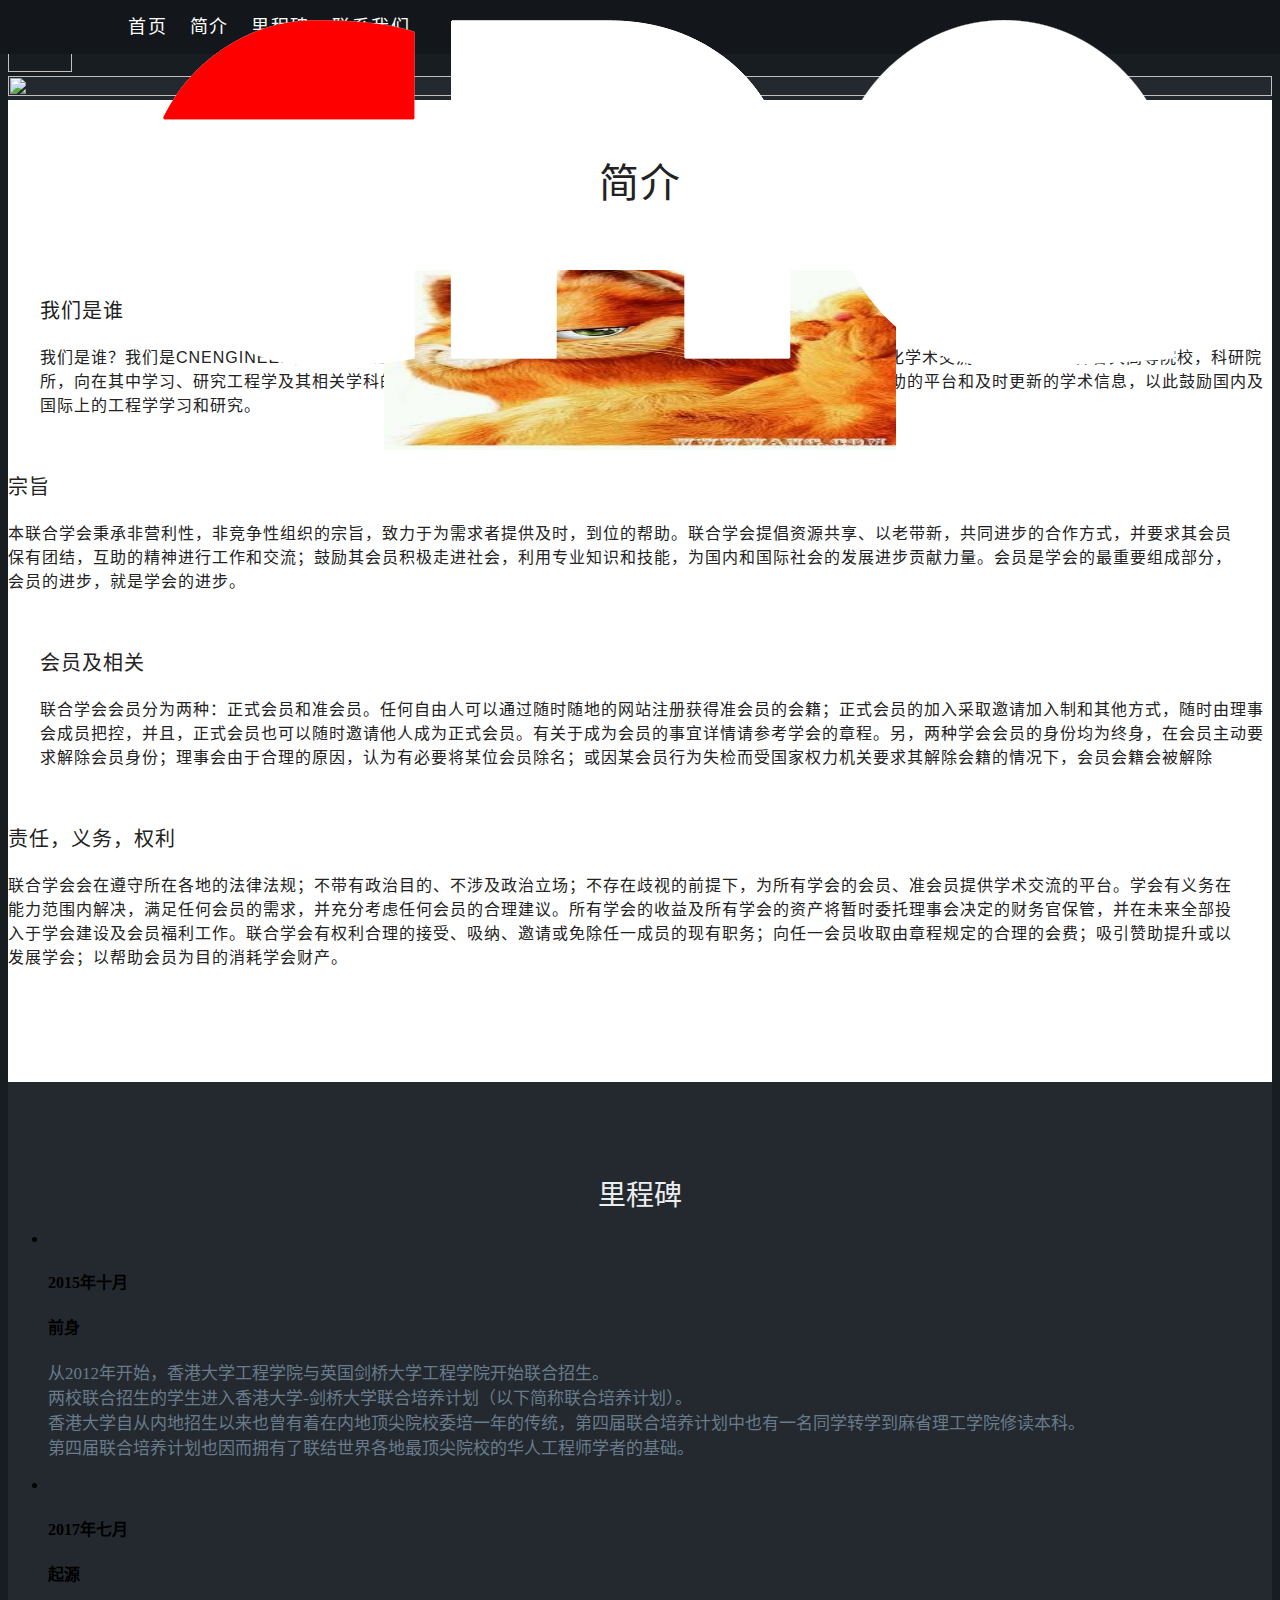
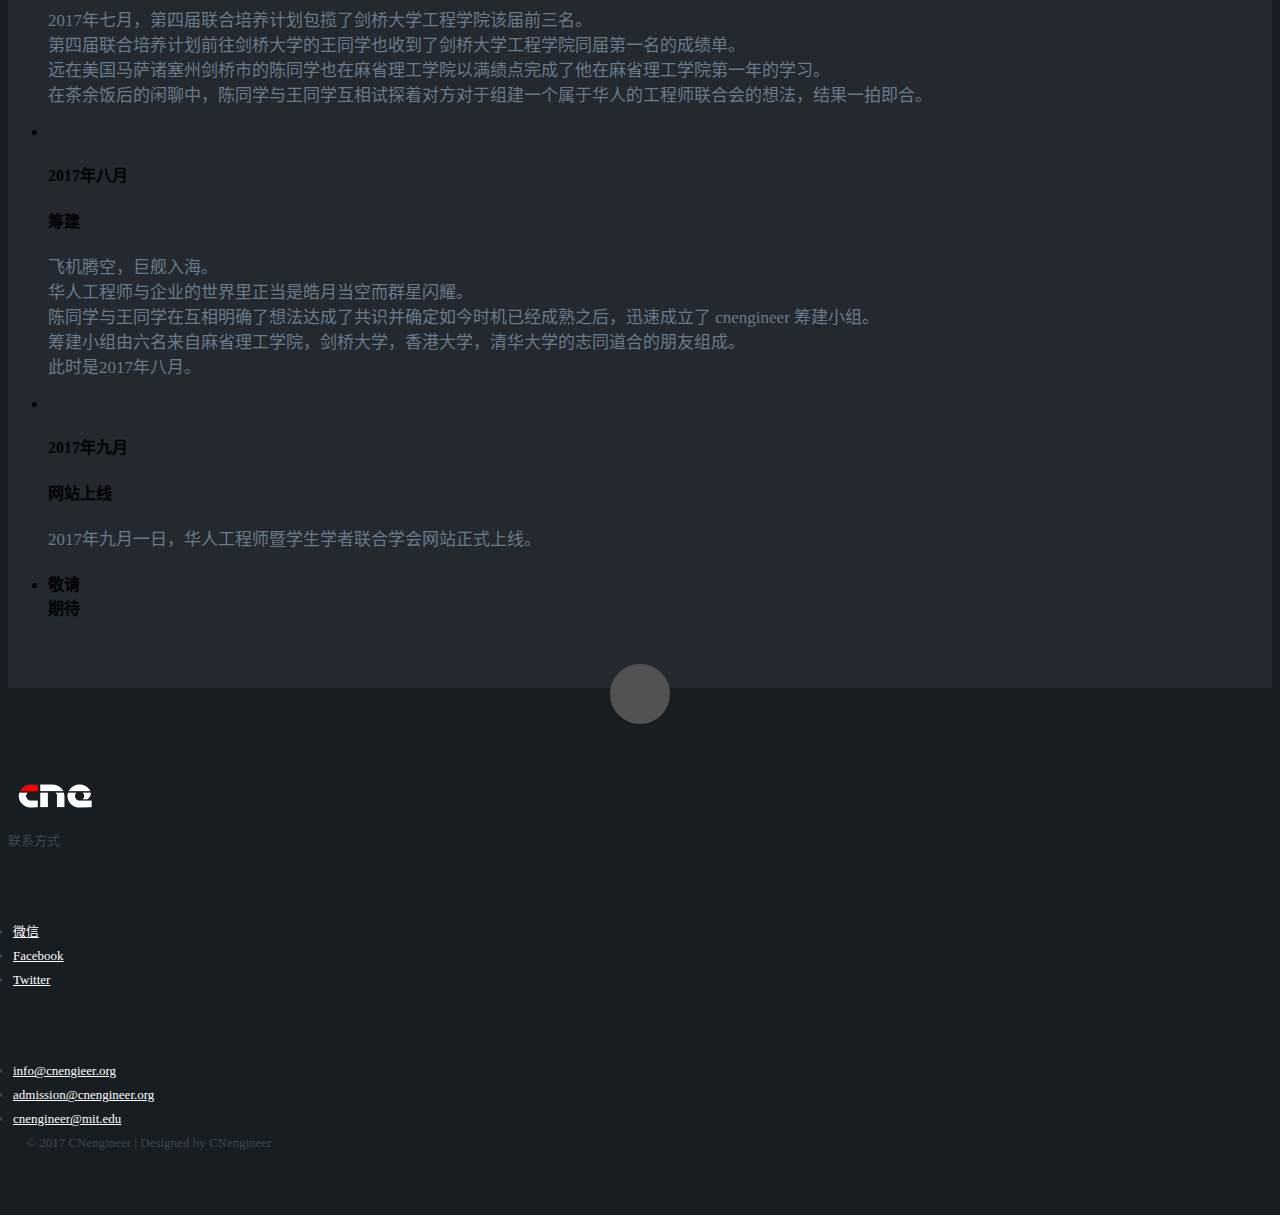
==== index.html @ 9bc78b35 "fix timeline text" ====
<!DOCTYPE html>
<!--[if lt IE 8 ]><html class="no-js ie ie7" lang="zh-cn"> <![endif]-->
<!--[if IE 8 ]><html class="no-js ie ie8" lang="zh-cn"> <![endif]-->
<!--[if IE 9 ]><html class="no-js ie ie9" lang="zh-cn"> <![endif]-->
<!--[if (gte IE 8)|!(IE)]><!--><html class="no-js" lang="zh-cn"> <!--<![endif]-->
<head>

   <!--- Basic Page Needs
   ================================================== -->
   <meta charset="utf-8">
   <title>CNengineer</title>
   <meta name="description" content="This is the official website of CNengineer">
   <meta name="author" content=""><!--our email, to be added-->
   <meta name="keyword" content="CNengineer">

   <!-- Mobile Specific Metas
   ================================================== -->
   <meta name="viewport" content="width=device-width, initial-scale=1, maximum-scale=1">

	<!-- CSS
    ================================================== -->
   <!--link rel="stylesheet" href="https://cdn.bootcss.com/bootstrap/3.3.7/css/bootstrap.min.css"-->
   <link rel="stylesheet" href="css/default.css">
   <link rel="stylesheet" href="css/layout.css">
   <link rel="stylesheet" href="css/media-queries.css">
   <link rel="stylesheet" href="css/animate.css">
   <link rel="stylesheet" href="css/prettyPhoto.css">
   <link rel="stylesheet" href="css/timeline.css">

   <!-- Script
   ================================================== -->

   <script src="js/modernizr.js"></script>
   <!--script type="text/javascript" src="http://cdn.webfont.youziku.com/wwwroot/js/wf/youziku.api.min.js?"></script-->

   <!-- Favicons
	================================================== -->
   <link rel="shortcut icon" href="logo.png" >

</head>

<!--script type="text/javascript">
    $youziku.load("body", "9ddb9f261c1344c6a61a93a912b219a7", "hdjtechusong");
    $youziku.load("#features h1", "9ddb9f261c1344c6a61a93a912b219a7", "hdjtechusong");
    $youziku.load("#features h3", "9ddb9f261c1344c6a61a93a912b219a7", "hdjtechusong");
    /*．．．*/
    $youziku.draw();
</script-->

<body>

   <div id="preloader">
      <div id="status">
         <img src="images/preloader.gif" height="64" width="64" alt="">
      </div>
   </div>

   <!-- Header
   ================================================== -->
   <header>

      <div class="logo">
         <a class="smoothscroll" href="#hero"><img alt="" src="images/transparent.png"></a>
      </div>

      <nav id="nav-wrap">         
         
         <a class="mobile-btn" href="#nav-wrap" title="Show navigation">显示菜单</a>
	     <a class="mobile-btn" href="#" title="Hide navigation">隐藏菜单</a>

         <ul id="nav" class="nav">
            <li><a class="smoothscroll" href="#hero">首页</a></li>
            <li><a class="smoothscroll" href="#features">简介</a></li>
            <li><a class="smoothscroll" href="#call-to-action">里程碑</a></li>
            <li><a class="smoothscroll" href="#footer">联系我们</a></li>
         </ul> <!-- end #nav -->

      </nav> <!-- end #nav-wrap -->

      <ul class="header-social">
         <li><a href="#"><i class="fa fa-wechat"></i></a></li>
         <li><a href="#"><i class="fa fa-facebook"></i></a></li>
         <li><a href="#"><i class="fa fa-twitter"></i></a></li>
         <!--li class="dropdown">
            <a class="dropdown-toggle" data-toggle="dropdown" href="#">UsrIcon
               <b class="caret"></b>
            </a>
            <ul class="dropdown-menu">
               <li><a style="color:#ff0000">登录</a></li>
               <li><a style="color:#ff0000">注册</a></li>
            </ul>
         </li-->
      </ul>

   </header> <!-- Header End -->


   <!-- Homepage Hero
   ================================================== -->
   <section id="hero">

         <div class="flexslider">

            <ul class="slides">

               <li><img style="width: 100%; height: 100%" src="images/pic1.png" alt=""></li> <!-- slide ends -->
               <li><img style="width: 100%; height: 100%" src="images/pic2.png" alt=""></li> <!-- slide ends -->
               <!--li><img style="width: 100%; height: 100%" src="images/pic3.png" alt=""></li> <!-- slide ends -->
               <!--li><img style="width: 100%; height: 100%" src="images/THU.png" alt=""></li> <!-- slide ends -->

            </ul>
         </div> <!-- div.flexslider ends -->

        <img class="layer" style="width: 40%; height: 20%;" src="images/garfield.jpg">

   </section> <!-- Homepage Hero end -->


   <!-- Features Section
   ================================================== -->
   <section id='features'>

      <div class="feature-text">
         <h2>简介</h2>
      </div>


      <div class="row feature design">

         <div class="six columns right">
            <h3>我们是谁</h3>

            <p>我们是谁？我们是cnengineer，全称华人工程师暨学生学者联合学会，简称联合学会。本学会致力于打造国际化学术交流平台，联合世界各大高等院校，科研院所，向在其中学习、研究工程学及其相关学科的学生、学者，在企事业单位中进行工作的工程技术人员提供交流互助的平台和及时更新的学术信息，以此鼓励国内及国际上的工程学学习和研究。</p>
         </div>

         <div class="six columns feature-media left">
             <a href=""><img src="images/feature-image-1.png" alt="" /></a>
         </div>

      </div>

      <div class="row feature responsive">

         <div class="six columns left">
            <h3>宗旨</h3>

            <p>本联合学会秉承非营利性，非竞争性组织的宗旨，致力于为需求者提供及时，到位的帮助。联合学会提倡资源共享、以老带新，共同进步的合作方式，并要求其会员保有团结，互助的精神进行工作和交流；鼓励其会员积极走进社会，利用专业知识和技能，为国内和国际社会的发展进步贡献力量。会员是学会的最重要组成部分，会员的进步，就是学会的进步。</p>
         </div>

         <div class="six columns feature-media right">
             <a href=""><img src="images/feature-image-2.png" alt="" /></a>
         </div>

      </div>

      <div class="row feature design">

         <div class="six columns right">
            <h3>会员及相关</h3>

            <p>联合学会会员分为两种：正式会员和准会员。任何自由人可以通过随时随地的网站注册获得准会员的会籍；正式会员的加入采取邀请加入制和其他方式，随时由理事会成员把控，并且，正式会员也可以随时邀请他人成为正式会员。有关于成为会员的事宜详情请参考学会的章程。另，两种学会会员的身份均为终身，在会员主动要求解除会员身份；理事会由于合理的原因，认为有必要将某位会员除名；或因某会员行为失检而受国家权力机关要求其解除会籍的情况下，会员会籍会被解除</p>
         </div>

         <div class="six columns feature-media left">
            <a href=""><img src="images/feature-image-1.png" alt="" /></a>
         </div>

      </div>

      <div class="row feature responsive">

         <div class="six columns left">
            <h3>责任，义务，权利</h3>

            <p>联合学会会在遵守所在各地的法律法规；不带有政治目的、不涉及政治立场；不存在歧视的前提下，为所有学会的会员、准会员提供学术交流的平台。学会有义务在能力范围内解决，满足任何会员的需求，并充分考虑任何会员的合理建议。所有学会的收益及所有学会的资产将暂时委托理事会决定的财务官保管，并在未来全部投入于学会建设及会员福利工作。联合学会有权利合理的接受、吸纳、邀请或免除任一成员的现有职务；向任一会员收取由章程规定的合理的会费；吸引赞助提升或以发展学会；以帮助会员为目的消耗学会财产。</p>
         </div>

         <div class="six columns feature-media right">
            <a href=""><img src="images/feature-image-2.png" alt="" /></a>
         </div>

      </div>

   </section> <!-- Homepage Hero end -->


    <!-- Pricing Section
   ================================================== -->
   <!--section id="pricing">

   </section--> <!-- Pricing End -->

   <!-- Call-To-Action Section
   ================================================== -->
   <section id="call-to-action">

      <div class="row section-head">
         <h2>里程碑</h2>
      </div>

      <div class="row">
          <div class="twelve columns">
              <ul class="timeline">
                  <li>
                      <div class="timeline-image">
                          <img class="rounded-circle img-fluid" src="images/timeline/1.jpg" alt="">
                      </div>
                      <div class="timeline-panel">
                          <div class="timeline-heading">
                              <h4>2015年十月</h4>
                              <h4 class="subheading">前身</h4>
                          </div>
                          <div class="timeline-body">
                              <p class="text-muted">从2012年开始，香港大学工程学院与英国剑桥大学工程学院开始联合招生。
                                <br>两校联合招生的学生进入香港大学-剑桥大学联合培养计划（以下简称联合培养计划）。
                                <br>香港大学自从内地招生以来也曾有着在内地顶尖院校委培一年的传统，第四届联合培养计划中也有一名同学转学到麻省理工学院修读本科。
                                <br>第四届联合培养计划也因而拥有了联结世界各地最顶尖院校的华人工程师学者的基础。</p>
                          </div>
                      </div>
                  </li>
                  <li class="timeline-inverted">
                      <div class="timeline-image">
                          <img class="rounded-circle img-fluid" src="images/timeline/2.jpg" alt="">
                      </div>
                      <div class="timeline-panel">
                          <div class="timeline-heading">
                              <h4>2017年七月</h4>
                              <h4 class="subheading">起源</h4>
                          </div>
                          <div class="timeline-body">
                              <p class="text-muted">2017年七月，第四届联合培养计划包揽了剑桥大学工程学院该届前三名。
                                <br>第四届联合培养计划前往剑桥大学的王同学也收到了剑桥大学工程学院同届第一名的成绩单。
                                <br>远在美国马萨诸塞州剑桥市的陈同学也在麻省理工学院以满绩点完成了他在麻省理工学院第一年的学习。
                                <br>在茶余饭后的闲聊中，陈同学与王同学互相试探着对方对于组建一个属于华人的工程师联合会的想法，结果一拍即合。</p>
                          </div>
                      </div>
                  </li>
                  <li>
                      <div class="timeline-image">
                          <img class="rounded-circle img-fluid" src="images/timeline/3.jpg" alt="">
                      </div>
                      <div class="timeline-panel">
                          <div class="timeline-heading">
                              <h4>2017年八月</h4>
                              <h4 class="subheading">筹建</h4>
                          </div>
                          <div class="timeline-body">
                              <p class="text-muted">飞机腾空，巨舰入海。
                                <br>华人工程师与企业的世界里正当是皓月当空而群星闪耀。
                                <br>陈同学与王同学在互相明确了想法达成了共识并确定如今时机已经成熟之后，迅速成立了 cnengineer 筹建小组。
                                <br>筹建小组由六名来自麻省理工学院，剑桥大学，香港大学，清华大学的志同道合的朋友组成。
                                <br>此时是2017年八月。</p>
                          </div>
                      </div>
                  </li>
                  <li class="timeline-inverted">
                      <div class="timeline-image">
                          <img class="rounded-circle img-fluid" src="images/timeline/4.jpg" alt="">
                      </div>
                      <div class="timeline-panel">
                          <div class="timeline-heading">
                              <h4>2017年九月</h4>
                              <h4 class="subheading">网站上线</h4>
                          </div>
                          <div class="timeline-body">
                              <p class="text-muted">2017年九月一日，华人工程师暨学生学者联合学会网站正式上线。</p>
                          </div>
                      </div>
                  </li>
                  <li class="timeline-inverted">
                      <div class="timeline-image">
                          <h4>敬请
                              <br>期待</h4>
                      </div>
                  </li>
              </ul>
          </div>
      </div>

   </section> <!-- Call-To-Action Section End-->


   <!-- Screenshots
   ================================================== -->
   <!--section id="screenshots">

   </section--> <!-- Screenshots End -->


   <!-- Footer
   ================================================== -->
   <footer id="footer">

      <div class="row">

         <div class="six columns info">

            <div class="footer-logo">
               <a href="#">
                  <img src="images/transparent.png" alt="" />
               </a>
            </div>

            <p>联系方式</p>

         </div>

         <div class="six columns right-cols">

            <div class="row">

               <div class="columns">
                  <h3 class="social"></h3>
                  <ul>
                     <li><a href="#">微信</a></li>
                     <li><a href="#">Facebook</a></li>
                     <li><a href="#">Twitter</a></li>
                  </ul>
               </div>

               <div class="columns last">
                  <h3 class="contact"></h3>
                  <ul>
                     <!--li><a href="tel:6473438234">647.343.8234</a></li>
                     <li><a href="tel:1234567890">123.456.7890</a></li-->
                     <li><a href="mailto:info@cnengieer.org">info@cnengieer.org</a></li>
                     <li><a href="mailto:admission@cnengineer.org">admission@cnengineer.org</a></li>
                     <li><a href="mailto:cnengineer@mit.edu">cnengineer@mit.edu</a></li>
                  </ul>
               </div>

            </div> <!-- Nested Row End -->

         </div>

         <p class="copyright">&copy; 2017 CNengineer | Designed by CNengineer</p>

         <div id="go-top">
            <a class="smoothscroll" title="Back to Top" href="#hero"><i class="icon-up-open"></i></a>
         </div>

      </div> <!-- Row End -->

   </footer> <!-- Footer End-->


   <!-- Java Script
   ================================================== -->
   <!--script src="http://ajax.googleapis.com/ajax/libs/jquery/1.10.2/jquery.min.js"></script-->
   <script>window.jQuery || document.write('<script src="js/jquery-1.10.2.min.js"><\/script>')</script>
   <!--script type="text/javascript" src="js/jquery-migrate-1.2.1.min.js"></script-->

   <script src="js/jquery.flexslider.js"></script>
   <script src="js/waypoints.js"></script>
   <script src="js/jquery.fittext.js"></script>
   <script src="js/jquery.fitvids.js"></script>
   <script src="js/imagelightbox.js"></script>
   <script src="js/jquery.prettyPhoto.js"></script>   
   <script src="js/main.js"></script>
   <!--script src="https://cdn.bootcss.com/bootstrap/3.3.7/js/bootstrap.min.js"></script-->

</body>

</html>
---- css/layout.css ----
/*
=====================================================================
*   Woo v1.0 Layout Stylesheet
*   url: styleshout.com
*   05-02-2014
=====================================================================

   TOC:
   a. General and Common Styles
   b. Header Styles
   c. Hero Section
   d. Features Section
   e. Pricing Section
   f. Screenshots Section
   g. Call To Action Section
   h. Testimonials Section
   i. Subscribe Section
   j. Footer
   k. lightbox

   todo: check bug in mobile z-index

===================================================================== */

/* ------------------------------------------------------------------ */
/* a. General and Common Styles
/* ------------------------------------------------------------------ */

body { background: #181d21; }

.section-head {
    padding: 0 4%;
    text-align: center;
}
.section-head h1 {
    font: 20px/36px 'montserrat-bold', sans-serif;
    color: #333;
    text-transform: uppercase;
    letter-spacing: 1.5px;
    margin-bottom: 12px;
}

/* for css animations */
.show { opacity: 1; }
.js #mc_embed_signup input[type="email"],
.js #mc_embed_signup input[type="submit"] {
    opacity: 0;
}


/* ------------------------------------------------------------------ */
/* b. Header Styles
/* ------------------------------------------------------------------ */

header {
    height: 54px;
    width: 100%;
    background: #13171B;
    position: fixed;
    left: 0;
    top: 0;
    z-index: 990;
}

/* header logo */
header .logo {
    margin-left: 36px;
    margin-right: 20px;
    margin-top: 13px;
    float: left;
    width: auto;
    z-index: 991;

    /* add position relative since z-index only applies to
    elements that have been given an explicit position */
    position: relative;
}
header .logo a {
    display: block;
    margin: 0;
    padding: 0;
    border: none;
    outline: none;
    width: 64px;
    height: 18px;
}

/* header social */
header .header-social {
    font-size: 20px;
    font-weight: normal;
    line-height: 54px;
    color: #424a56;
    margin: 0 10px 0 0;
    padding: 0;
    float: right;
}
header .header-social li {
    display: inline-block;
    margin-right: 20px;
}
header .header-social li a { color: #fff; }
header .header-social li a:hover { color: #F86A5A; }

/* primary navigation
--------------------------------------------------------------------- */
#nav-wrap, #nav-wrap ul, #nav-wrap li, #nav-wrap a {
    margin: 0;
    padding: 0;
    border: none;
    outline: none;
}

/* nav-wrap */
#nav-wrap {
    font: 18px 'STXihei', sans-serif;
    text-transform: uppercase;
    letter-spacing: 1.5px;
    float: left;
}

/* hide toggle button */
#nav-wrap > a { display: none; }

ul#nav {
    min-height: 54px;
    width: auto;

    /* left align the menu */
    text-align: left;
}
ul#nav li {
    position: relative;
    list-style: none;
    height: 54px;
    display: inline-block;

}

/* Links */
ul#nav li a {

    /* 8px padding top + 8px padding bottom + 38px line-height = 54px */
    display: inline-block;
    padding: 8px 8px;
    line-height: 38px;
    text-decoration: none;
    text-align: left;
    color: #fefefe;

    -webkit-transition: color .2s ease-in-out;
    -moz-transition: color .2s ease-in-out;
    -o-transition: color .2s ease-in-out;
    -ms-transition: color .2s ease-in-out;
    transition: color .2s ease-in-out;
}
ul#nav li a:hover { color: #F86A5A; }
ul#nav li a:active { background-color: transparent !important; }
ul#nav li.current a { color: #fff; }


/* ------------------------------------------------------------------ */
/* c. Hero Section
/* ------------------------------------------------------------------ */

#hero {
    padding-top: 0px;
    background: #23292f url(img/grey.png);
    overflow: hidden;
}

/* For high-res devices */
@media
(-webkit-min-device-pixel-ratio: 2),
(min-resolution: 192dpi) {

    #hero {
        background: #23292f url(img/grey.png);
        background-size: 200px 200px;
    }

}

#hero .row { max-width: 1040px; }

img.layer {
    position: absolute;
    left: 30%;
    top: 30%;
    z-index: 1;
}

/* Hero Text */
.hero-text {
    color: #676e73;
    width: 83%;
    text-align: center;
    margin: 54px auto 24px auto;
}
.hero-text h1 {
    font: 40px/1.2em 'STXihei', sans-serif;
    color: #fff;
    padding: 0;
    margin: 0;
    text-shadow: 0px 1px 4px rgba(0, 0, 0, .2);
}
.hero-text h1 span,
.hero-text a { color: #11ABB0; }
.hero-text p {
    font: 16px/30px 'STXihei', sans-serif;
    padding: 0;
    margin: 12px 8% 0;
    text-shadow: 0px 1px 2px rgba(0, 0, 0, .2);
}

/* Hero Image */
.hero-image {
    width: 100%;
    margin: 0 auto;
}
.hero-image img {
    vertical-align: bottom;
    display: block;
}

/* Hero CTA Buttons */
#hero .buttons {
    text-align: center;
    margin: 0 0 18px 0;
}
#hero .buttons .button {
    font: 14px/24px 'STXihei', sans-serif;
    text-transform : uppercase;
    letter-spacing: 2px;
}
#hero .buttons .trial {
    background: #f64b39;
    margin-right: 30px;

    -webkit-animation-delay: 10s;
    -moz-animation-delay: 10s;
    -ms-animation-delay: 10s;
    -o-animation-delay: 10s;
    -webkit-animation-iteration-count: 3;
    -moz-animation-iteration-count: 3;
}
#hero .buttons .trial:hover { background: #F86A5A; }
#hero .buttons .learn-more {}


/* ------------------------------------------------------------------ */
/* d. Features Section
/* ------------------------------------------------------------------ */

#features {
    background: #fff url(img/grey.png);
    padding-top: 20px;
    padding-bottom: 78px;
    overflow: hidden;
}
#features .feature {
    margin-top: 30px;
    margin-bottom: 54px;
}
#features .right {
    padding-left: 32px;
    float: right;
}
#features .left {
    padding-right: 32px;
    float: left;
}
.feature-text h2 {
    font: 40px/60px 'STXihei', sans-serif;
    text-align: center;
    padding-bottom: 30px;
    text-transform: uppercase;
    letter-spacing: 1px;
    color: #222;
}
#features h3 {
    font: 20px/30px 'STXihei', sans-serif;
    text-transform: uppercase;
    letter-spacing: 1px;
    color: #222;
}
#features p {
    font: 16px/24px 'STXihei', sans-serif;
    text-transform: uppercase;
    letter-spacing: 1px;
    color: #222;
}
.fluid-video-wrapper { margin-top: 18px; }


/*----------------------------------------------*/
/*	e. Pricing Section
/*----------------------------------------------*/

#pricing {
    background: #F7F7F7;
    padding-top: 107px;
    padding-bottom: 77px;
    border-top: 1px solid #F0F0F0;
    border-bottom: 1px solid #F0F0F0;
    text-align: center;
}
#pricing .price-block {
    background: #fff;
    border: 1px solid #E6E6E6;
    text-align: center;
    margin-bottom: 36px;
}
.plan-title {
    font: 15px/30px 'STXihei', sans-serif;
    padding: 30px 20px 6px 20px;
    margin-bottom: 0px;
    text-align: center;
    text-transform: uppercase;
    letter-spacing: 2px;
}
.plan-title .fa {
    display: block;
    margin-bottom: 6px;
    font-size: 26px;
}
.plan-price {
    font-family: 'STXihei', sans-serif;
    font-size: 30px;
    color: #333;
    padding: 6px 30px 6px 30px;
    margin-bottom: 0;
    text-align: center;
    letter-spacing: .5px;
}
.plan-price span {
    font-family: 'STXihei', sans-serif;
    font-size: 15px;
    color: #999;
    display: block;
    margin-top: 0;
}

ul.features {
    margin: 12px 0 0 0;
    list-style: none;
}
ul.features li {
    line-height: 39px;
    margin-bottom: 0;
}
ul.features li:nth-child(odd) { }
ul.features li:nth-child(even) { }

.plan-sign-up {
    padding: 24px 15px;
    margin: 0;
    text-align: center;
}
.plan-sign-up .button {
    font: 13px/24px 'STXihei', sans-serif;
    text-transform: uppercase;
    letter-spacing: 2px;
}


/* ------------------------------------------------------------------ */
/* c. Screenshots
/* ------------------------------------------------------------------ */

#screenshots {
    background: #fff url(img/grey.png);
    padding-top: 96px;
    padding-bottom: 120px;
}

/* For high-res devices */
@media
(-webkit-min-device-pixel-ratio: 2),
(min-resolution: 192dpi) {

    #screenshots {
        background: #fff url(img/grey_@2X.png);
        background-size: 397px 322px;
    }

}

#screenshots h1 {
    font: 20px/30px 'STXihei', sans-serif;
    text-transform: uppercase;
    letter-spacing: 1px;
    color: #222;
}
#screenshots p {
    font: 16px/24px 'STXihei', sans-serif;
    text-transform: uppercase;
    letter-spacing: 1px;
    color: #222;
}
/* Portfolio Content */
#screenshots-wrapper .columns { padding: 0; }
.item .item-wrap {
    background: #fff;
    overflow: hidden;
    position: relative;

    -webkit-transition: all 0.3s ease-in-out;
    -moz-transition: all 0.3s ease-in-out;
    -o-transition: all 0.3s ease-in-out;
    -ms-transition: all 0.3s ease-in-out;
    transition: all 0.3s ease-in-out;
}
.item .item-wrap a {
    display: block;
    cursor: pointer;
}

/* overlay */
.item .item-wrap .overlay {
    position: absolute;
    left: 0;
    top: 0;
    width: 100%;
    height: 100%;

    opacity: 0;
    -moz-opacity: 0;
    filter:alpha(opacity=0);

    -webkit-transition: opacity 0.3s ease-in-out;
    -moz-transition: opacity 0.3s ease-in-out;
    -o-transition: opacity 0.3s ease-in-out;
    transition: opacity 0.3s ease-in-out;

    background: url(img/overlay-bg.png) repeat;
}
.item .item-wrap .link-icon {
    display: block;
    color: #fff;
    height: 30px;
    width: 30px;
    font-size: 18px;
    line-height: 30px;
    text-align: center;

    opacity: 0;
    -moz-opacity: 0;
    filter:alpha(opacity=0);

    -webkit-transition: opacity 0.3s ease-in-out;
    -moz-transition: opacity 0.3s ease-in-out;
    -o-transition: opacity 0.3s ease-in-out;
    transition: opacity 0.3s ease-in-out;

    position: absolute;
    top: 50%;
    left: 50%;
    margin-left: -15px;
    margin-top: -15px;
}
.item .item-wrap img {
    vertical-align: bottom;

    -webkit-transition: all 0.3s ease-out;
    -moz-transition: all 0.3s ease-out;
    -o-transition: all 0.3s ease-out;
    -ms-transition: all 0.3s ease-out;
    transition: all 0.3s ease-out;
}

/* on hover */
.item:hover .overlay {
    opacity: 1;
    -moz-opacity: 1;
    filter:alpha(opacity=100);
}
.item:hover .link-icon {
    opacity: 1;
    -moz-opacity: 1;
    filter:alpha(opacity=100);
}
.item:hover .item-wrap img {
    -moz-transform: scale(1.2);
    -o-transform: scale(1.2);
    -webkit-transform: scale(1.2);
    transform: scale(1.2);
}


/* ------------------------------------------------------------------ */
/* g. Call To Action Section
/* ------------------------------------------------------------------ */

#call-to-action {
    background: #23292F;
    padding-top: 72px;
    padding-bottom: 48px;
}
#call-to-action h1 {
    font: 18px/24px 'STXihei', sans-serif;
    text-transform: uppercase;
    letter-spacing: 3px;
    color: #fff;
}
#call-to-action h1 span { display: none; }
#call-to-action .header-col h1:before {
    font-family: 'FontAwesome';
    content: "\f093";
    padding-right: 18px;
    padding-top: 6px;
    font-size: 72px;
    line-height: 72px;
    text-align: center;
    float: right;
    color: #EBEEEE;
}
#call-to-action .action { margin-top: 18px; }
#call-to-action .action .button { text-align: center; }
#call-to-action h2 {
    font: 28px/36px 'STXihei', sans-serif;
    color: #EBEEEE;
    margin-bottom: 12px;
}
#call-to-action h2 a {
    color: inherit;
}
#call-to-action p {
    color: #697B8B;
    font-size: 17px;
    padding-right: 5px;
}
#call-to-action p span {
    font-family: 'STXihei', sans-serif;
    color: #A9B5C0;
}


/* ------------------------------------------------------------------
/* h. Testimonials
/* ------------------------------------------------------------------ */

#testimonials {
   /* background: #10999E url(img/escheresque.png);*/
    /*padding-top: 112px;*/
    padding-bottom: 66px;
    position: relative;
    min-height: 198px;
    width: 100%;
    overflow: hidden;
    text-align: center;
}

/* For high-res devices */
/*@media
(-webkit-min-device-pixel-ratio: 2),
(min-resolution: 192dpi) {

    #testimonials {
        background: #10999E url(img/escheresque_@2X.png);
        background-size: 46px 29px;
    }

}*/

#testimonials .quote-left,
#testimonials .quote-right {
    position: absolute;
    top: 50%;
    color: #fff;
    font-size: 40px;
    margin-top: -25px;
}
#testimonials .quote-left { left: 5%; }
#testimonials .quote-right { right: 5%; }

#testimonials .text-container {
    width: 86%;
    margin: 0 auto;
}
#testimonials h1 {
    font: 16px/24px 'STXihei', sans-serif;
    color: #6AECF0;
    text-transform: uppercase;
    letter-spacing: 2px;
    margin-bottom: 36px;
}

/*	Blockquotes */
#testimonials blockquote {
    margin: 0 0px 30px 0px;
    padding-left: 0;
    position: relative;
}
#testimonials blockquote:before { content: none; }
#testimonials blockquote p {
    font-family: 'STXihei', sans-serif;
    font-style: normal;
    color: #fff;
    padding: 0;
    font-size: 26px;
    line-height: 42px;
}
#testimonials blockquote cite {
    display: block;
    font-size: 12px;
    font-style: normal;
    line-height: 18px;
    color: #fff;
}
#testimonials blockquote cite:before { content: "\2014 \0020"; }
#testimonials blockquote cite a,
#testimonials blockquote cite a:visited { color: #8B9798; border: none }

/* Flex Slider
/* ------------------------------------------------------------------ */

/* Reset */
.flexslider a:active,
.flexslider a:focus  { outline: none; }
.slides,
.flex-control-nav,
.flex-direction-nav { margin: 0; padding: 0; list-style: none; }
.slides li { margin: 0; padding: 0;}

/* Necessary Styles */
.flexslider {
    position: relative;
    zoom: 1;
    margin: 0;
    padding: 0;
}
.flexslider .slides { zoom: 1; }
.flexslider .slides > li { position: relative; }

/* Hide the slides before the JS is loaded. Avoids image jumping */
.flexslider .slides > li { display: none; -webkit-backface-visibility: hidden; }
/* Suggested container for slide animation setups. Can replace this with your own */
.flex-container { zoom: 1; position: relative; }

/* Clearfix for .slides */
.slides:before,
.slides:after {
    content: " ";
    display: table;
}
.slides:after {
    clear: both;
}

/* No JavaScript Fallback */
/* If you are not using another script, such as Modernizr, make sure you
 * include js that eliminates this class on page load */
.no-js .slides > li:first-child { display: block; }

/* Slider Styles */
.slides { zoom: 1; }
.slides > li {
    /*margin-right: 5px; */
    overflow: hidden;
}

/* Control Nav */
.flex-control-nav {
    width: 100%;
    text-align: center;
}
.flex-control-nav li {
    margin: 0 6px;
    display: inline-block;
    zoom: 1;
    *display: inline;
}
.flex-control-paging li a {
    width: 12px;
    height: 12px;
    display: block;
    background: #ddd;
    background: rgba(155, 155, 155, .3);
    cursor: pointer;
    text-indent: -9999px;
    border-radius: 20px;
    box-shadow: inset 0 0 3px rgba(155, 155, 155, .3);
}
.flex-control-paging li a:hover {
    background: #CCC;
    background: rgba(155, 155, 155, .7);
}
.flex-control-paging li a.flex-active {
    background: #fff;
    background: rgba(155, 155, 155, .9);
    cursor: default;
}


/* ------------------------------------------------------------------ */
/* i. Subscribe Section
/* ------------------------------------------------------------------ */

#subscribe {
    background: #23292F;
    padding-top: 96px;
    padding-bottom: 66px;
    overflow: hidden;
    text-align: center;
}

#subscribe a, #subscribe a:visited  { color: #fff; }
#subscribe a:hover, #subscribe a:focus { color: #11ABB0; }

#subscribe h1 { color: #fff; }
#subscribe p {
    color: #7A7A7A;
    text-align: center;
    padding: 0;
}

/* mailchimp signup form */
#mc_embed_signup {
    background: none;
    clear: both;
    display: block;
    margin: 6px auto 30px auto;
    width: 70%;
    text-align: center;
}
#mc_embed_signup:before,
#mc_embed_signup:after {
    content: " ";
    display: table;
}
#mc_embed_signup:after {
    clear: both;
}
#mc_embed_signup input[type="submit"] {
    float: right;
    height: 60px;
    margin: 0;
    padding: 0 20px;
    font-size: 16px;
    line-height: 60px;
    width: 47%;
}
#mc_embed_signup input[type="email"] {
    display: inline;
    float: left;
    height: 60px;
    margin: 0;
    padding: 18px 20px;
    font-size: 18px;
    line-height: 24px;
    font-family: 'STXihei',sans-serif;
    width: 47%;
    text-align: center;
}


/* ------------------------------------------------------------------ */
/* j. Footer
/* ------------------------------------------------------------------ */

footer {
    padding-top: 84px;
    margin-bottom: 60px;
    color: #3c4753;
    font-size: 13px;
    line-height: 24px;
    position: relative;
}

footer a, footer a:visited { color: #0A6567; }
footer a:hover, footer a:focus { color: #fff; }

footer .info { padding-right: 90px; }

footer .footer-logo a {
    display: block;
    margin-bottom: 12px;
    margin-top: 12px;
    margin-left: 3px;
}
footer .footer-logo a img {
    height: 24px;
    width: 92px;
}

footer .right-cols .columns {
    padding-right: 5px;
    padding-left: 5px;
    width: 33.33333%; ;
}
footer .right-cols .columns p { margin-bottom: 6px; }

footer h3 {
    font: 13px/24px 'STXihei', sans-serif;
    margin-bottom: 0;
    font-weight: normal;
    color: #fff;
    text-transform: uppercase;
    letter-spacing: 1px;
}
footer h3:before {
    font-family: 'FontAwesome';
    margin: 0 0 6px 3px;
    font-size: 30px;
    line-height: 48px;
    text-align: left;
    color: #ffffff;
    display: block;
}
footer h3.address:before { content: "\f041"; }
footer h3.social:before { content: "\f0c0"; }
footer h3.contact:before { content: "\f0e0"; }

footer ul {
    margin: 0;
    padding: 0;
}
footer ul li {
    margin: 0;
    line-height: 24px;
}
footer ul li a,
footer ul li a:visited { color: #ffffff; }
footer ul li a:hover,
footer ul li a:focus { color: #F86A5A; }

/* copyright */
footer .copyright {
    margin: 0;
    padding: 0 18px;
    clear: both;
}

/* Go To Top Button */
#go-top {
    position: absolute;
    top: -24px;
    left: 50%;
    margin-left: -30px;
    text-align: center;
    z-index: 889;
}
#go-top a {
    text-decoration: none;
    border: 0 none;
    display: block;
    width: 60px;
    height: 60px;
    background: #525252;

    -webkit-transition: all 0.2s ease-in-out;
    -moz-transition: all 0.2s ease-in-out;
    -o-transition: all 0.2s ease-in-out;
    -ms-transition: all 0.2s ease-in-out;
    transition: all 0.2s ease-in-out;

    color: #fff;
    font-size: 21px;
    line-height: 60px;
    border-radius: 100%;
}
#go-top a:hover { background: #0F9095; }


/* ------------------------------------------------------------------ */
/* k. lightbox
/* ------------------------------------------------------------------ */

#imagelightbox {
    cursor: pointer;
    position: fixed;
    z-index: 995;
    -ms-touch-action: none;
    touch-action: none;
    -webkit-box-shadow: 0 0 3.125em rgba( 0, 0, 0, .3 ); /* 50 */
    -moz-box-shadow: 0 0 3.125em rgba( 0, 0, 0, .3 ); /* 50 */
    box-shadow: 0 0 3.125em rgba( 0, 0, 0, .3 ); /* 50 */
}

/* activity indication */
#imagelightbox-loading,
#imagelightbox-loading div { border-radius: 50%; }
#imagelightbox-loading {
    width: 2.5em; /* 40 */
    height: 2.5em; /* 40 */
    background-color: #444;
    background-color: rgba( 0, 0, 0, .5 );
    position: fixed;
    z-index: 999;
    top: 50%;
    left: 50%;
    padding: 0.625em; /* 10 */
    margin: -1.25em 0 0 -1.25em; /* 20 */
    -webkit-box-shadow: 0 0 2.5em rgba( 0, 0, 0, .3 ); /* 40 */
    -moz-box-shadow: 0 0 2.5em rgba( 0, 0, 0, .3 ); /* 40 */
    box-shadow: 0 0 2.5em rgba( 0, 0, 0, .3 ); /* 40 */
}
#imagelightbox-loading div {
    width: 1.25em; /* 20 */
    height: 1.25em; /* 20 */
    background-color: #fff;

    -webkit-animation: imagelightbox-loading .5s ease infinite;
    -moz-animation: imagelightbox-loading .5s ease infinite;
    -o-animation: imagelightbox-loading .5s ease infinite;
    animation: imagelightbox-loading .5s ease infinite;
}

@-webkit-keyframes imagelightbox-loading {
    from { opacity: .5; -webkit-transform: scale( .75 ); }
    50% { opacity: 1; -webkit-transform: scale( 1 ); }
    to { opacity: .5; -webkit-transform: scale( .75 ); }
}
@-moz-keyframes imagelightbox-loading {
    from { opacity: .5; -moz-transform: scale( .75 ); }
    50% { opacity: 1; -moz-transform: scale( 1 ); }
    to { opacity: .5; -moz-transform: scale( .75 ); }
}
@-o-keyframes imagelightbox-loading {
    from { opacity: .5; -o-transform: scale( .75 ); }
    50% { opacity: 1; -o-transform: scale( 1 ); }
    to { opacity: .5; -o-transform: scale( .75 ); }
}
@keyframes imagelightbox-loading {
    from { opacity: .5; transform: scale( .75 ); }
    50% { opacity: 1; transform: scale( 1 ); }
    to { opacity: .5; transform: scale( .75 ); }
}

/* lightbox overlay */
#imagelightbox-overlay {
    background-color: #383838;
    background-color: rgba( 0, 0, 0, .8 );
    position: fixed;
    z-index: 994;
    top: 0;
    right: 0;
    bottom: 0;
    left: 0;
}

/* close button */
#imagelightbox-close {
    position: fixed;
    z-index: 999;
    top: 2.5em; /* 40 */
    right: 2.5em; /* 40 */
}

#imagelightbox-close i {
    display: block;
    background: #fff;
    padding: 10px;
    border-radius: 100%;

    -webkit-box-shadow: 0 0 2.5em rgba( 0, 0, 0, .5 ); /* 40 */
    -moz-box-shadow: 0 0 2.5em rgba( 0, 0, 0, .5 ); /* 40 */
    box-shadow: 0 0 2.5em rgba( 0, 0, 0, .5 ); /* 40 */
}
a#imagelightbox-close { color: #333; }
a#imagelightbox-close:hover, a#imagelightbox-close:focus { color: #11ABB0; }

/* lightbox caption */
#imagelightbox-caption {
    text-align: center;
    color: #fff;
    background-color: #000;
    position: fixed;
    z-index: 999;
    left: 0;
    right: 0;
    bottom: 0;
    padding: 0.625em; /* 10 */
}

#imagelightbox-loading,
#imagelightbox-overlay,
#imagelightbox-close,
#imagelightbox-caption {
    -webkit-animation: fade-in .25s linear;
    -moz-animation: fade-in .25s linear;
    -o-animation: fade-in .25s linear;
    animation: fade-in .25s linear;
}

@-webkit-keyframes fade-in {
    from { opacity: 0; }
    to { opacity: 1; }
}
@-moz-keyframes fade-in {
    from { opacity: 0; }
    to { opacity: 1; }
}
@-o-keyframes fade-in {
    from { opacity: 0; }
    to { opacity: 1; }
}
@keyframes fade-in {
    from { opacity: 0; }
    to { opacity: 1; }
}

@media only screen and (max-width: 41.250em) { /* 660 */

    #container	{ width: 100%; }
    #imagelightbox-close	{
        top: 1.25em; /* 20 */
        right: 1.25em; /* 20 */
    }

}
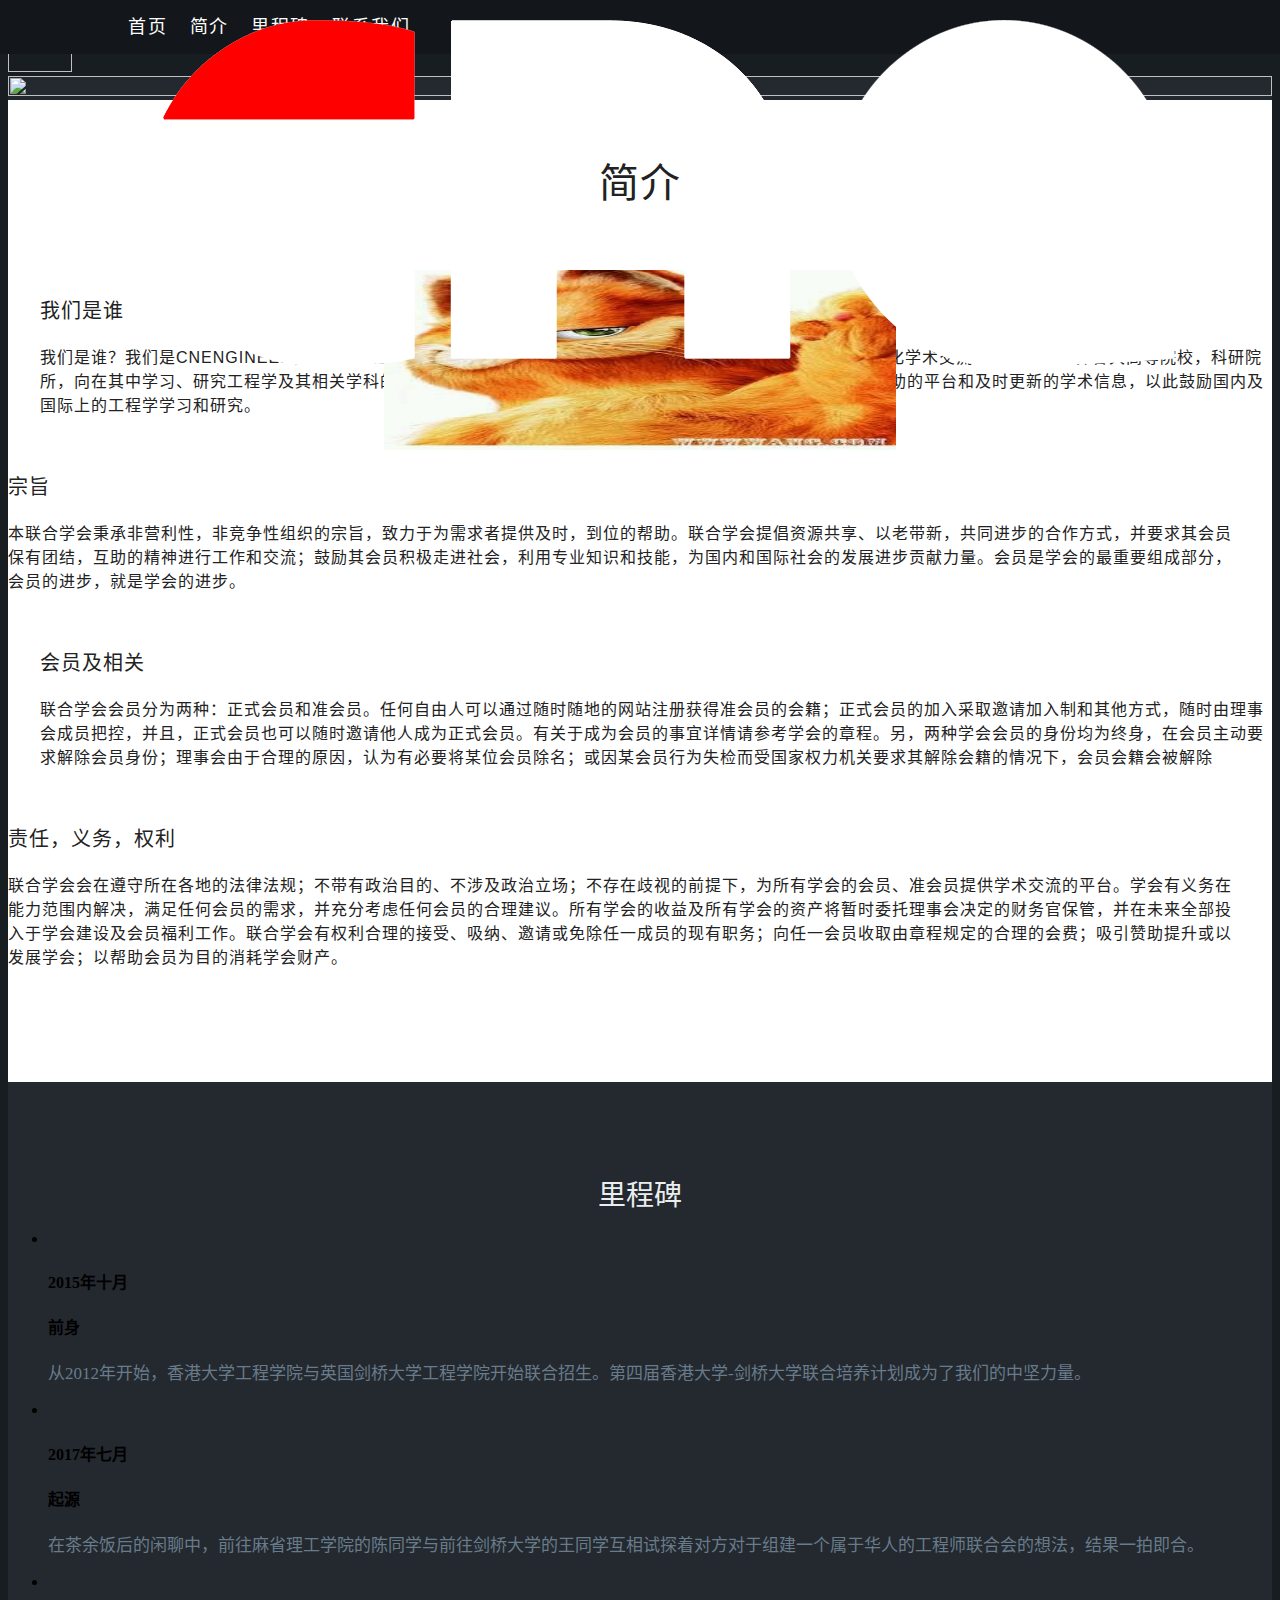
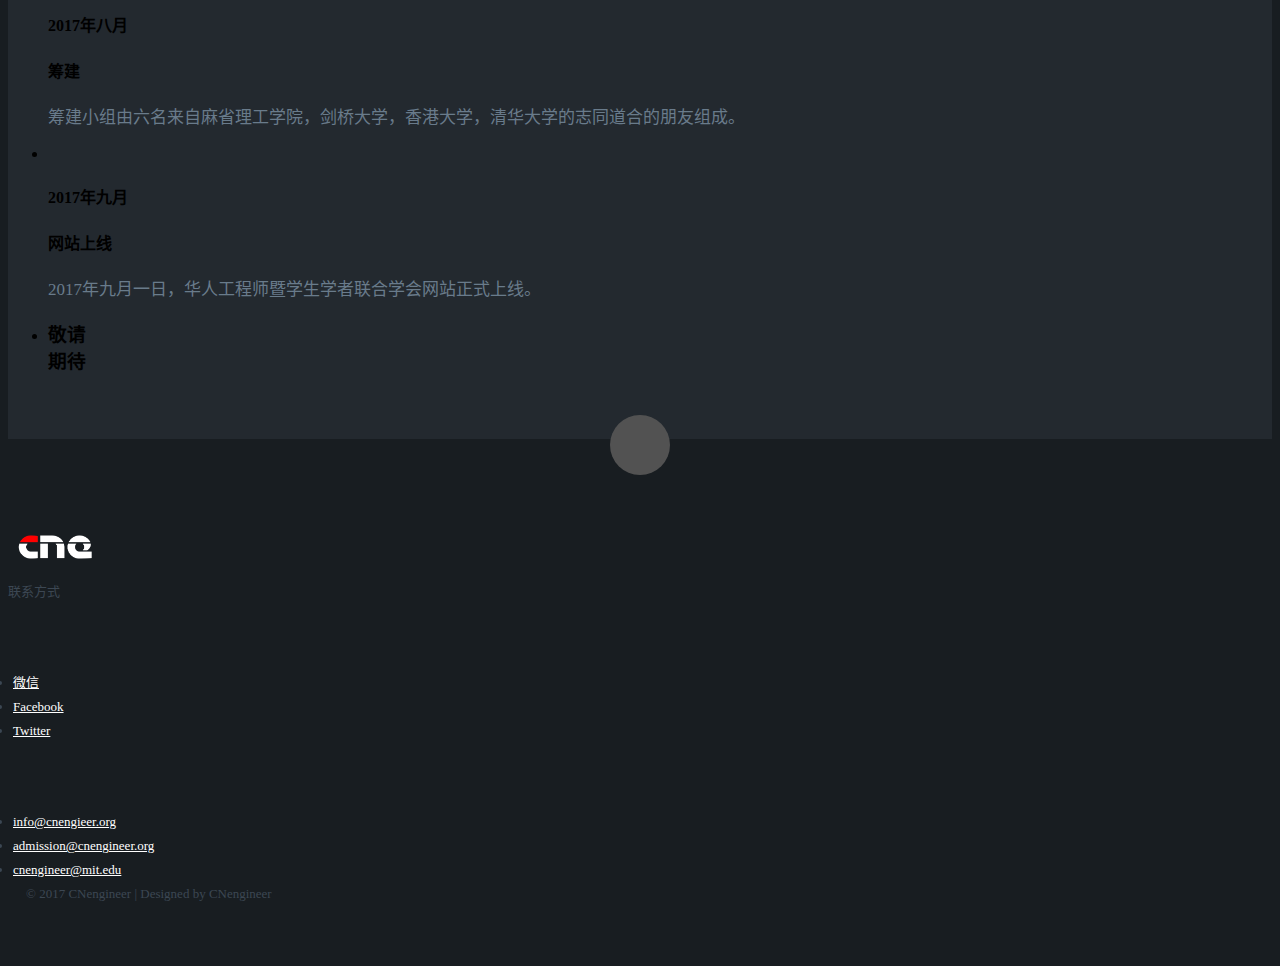
==== commit 7014e742: "fix timeline text" ====
--- a/index.html
+++ b/index.html
@@ -211,10 +211,7 @@
                               <h4 class="subheading">前身</h4>
                           </div>
                           <div class="timeline-body">
-                              <p class="text-muted">从2012年开始，香港大学工程学院与英国剑桥大学工程学院开始联合招生。
-                                <br>两校联合招生的学生进入香港大学-剑桥大学联合培养计划（以下简称联合培养计划）。
-                                <br>香港大学自从内地招生以来也曾有着在内地顶尖院校委培一年的传统，第四届联合培养计划中也有一名同学转学到麻省理工学院修读本科。
-                                <br>第四届联合培养计划也因而拥有了联结世界各地最顶尖院校的华人工程师学者的基础。</p>
+                              <p class="text-muted">从2012年开始，香港大学工程学院与英国剑桥大学工程学院开始联合招生。第四届香港大学-剑桥大学联合培养计划成为了我们的中坚力量。</p>
                           </div>
                       </div>
                   </li>
@@ -228,10 +225,7 @@
                               <h4 class="subheading">起源</h4>
                           </div>
                           <div class="timeline-body">
-                              <p class="text-muted">2017年七月，第四届联合培养计划包揽了剑桥大学工程学院该届前三名。
-                                <br>第四届联合培养计划前往剑桥大学的王同学也收到了剑桥大学工程学院同届第一名的成绩单。
-                                <br>远在美国马萨诸塞州剑桥市的陈同学也在麻省理工学院以满绩点完成了他在麻省理工学院第一年的学习。
-                                <br>在茶余饭后的闲聊中，陈同学与王同学互相试探着对方对于组建一个属于华人的工程师联合会的想法，结果一拍即合。</p>
+                              <p class="text-muted">在茶余饭后的闲聊中，前往麻省理工学院的陈同学与前往剑桥大学的王同学互相试探着对方对于组建一个属于华人的工程师联合会的想法，结果一拍即合。</p>
                           </div>
                       </div>
                   </li>
@@ -245,11 +239,7 @@
                               <h4 class="subheading">筹建</h4>
                           </div>
                           <div class="timeline-body">
-                              <p class="text-muted">飞机腾空，巨舰入海。
-                                <br>华人工程师与企业的世界里正当是皓月当空而群星闪耀。
-                                <br>陈同学与王同学在互相明确了想法达成了共识并确定如今时机已经成熟之后，迅速成立了 cnengineer 筹建小组。
-                                <br>筹建小组由六名来自麻省理工学院，剑桥大学，香港大学，清华大学的志同道合的朋友组成。
-                                <br>此时是2017年八月。</p>
+                              <p class="text-muted">筹建小组由六名来自麻省理工学院，剑桥大学，香港大学，清华大学的志同道合的朋友组成。</p>
                           </div>
                       </div>
                   </li>
@@ -269,8 +259,8 @@
                   </li>
                   <li class="timeline-inverted">
                       <div class="timeline-image">
-                          <h4>敬请
-                              <br>期待</h4>
+                          <h3>敬请
+                              <br>期待</h3>
                       </div>
                   </li>
               </ul>
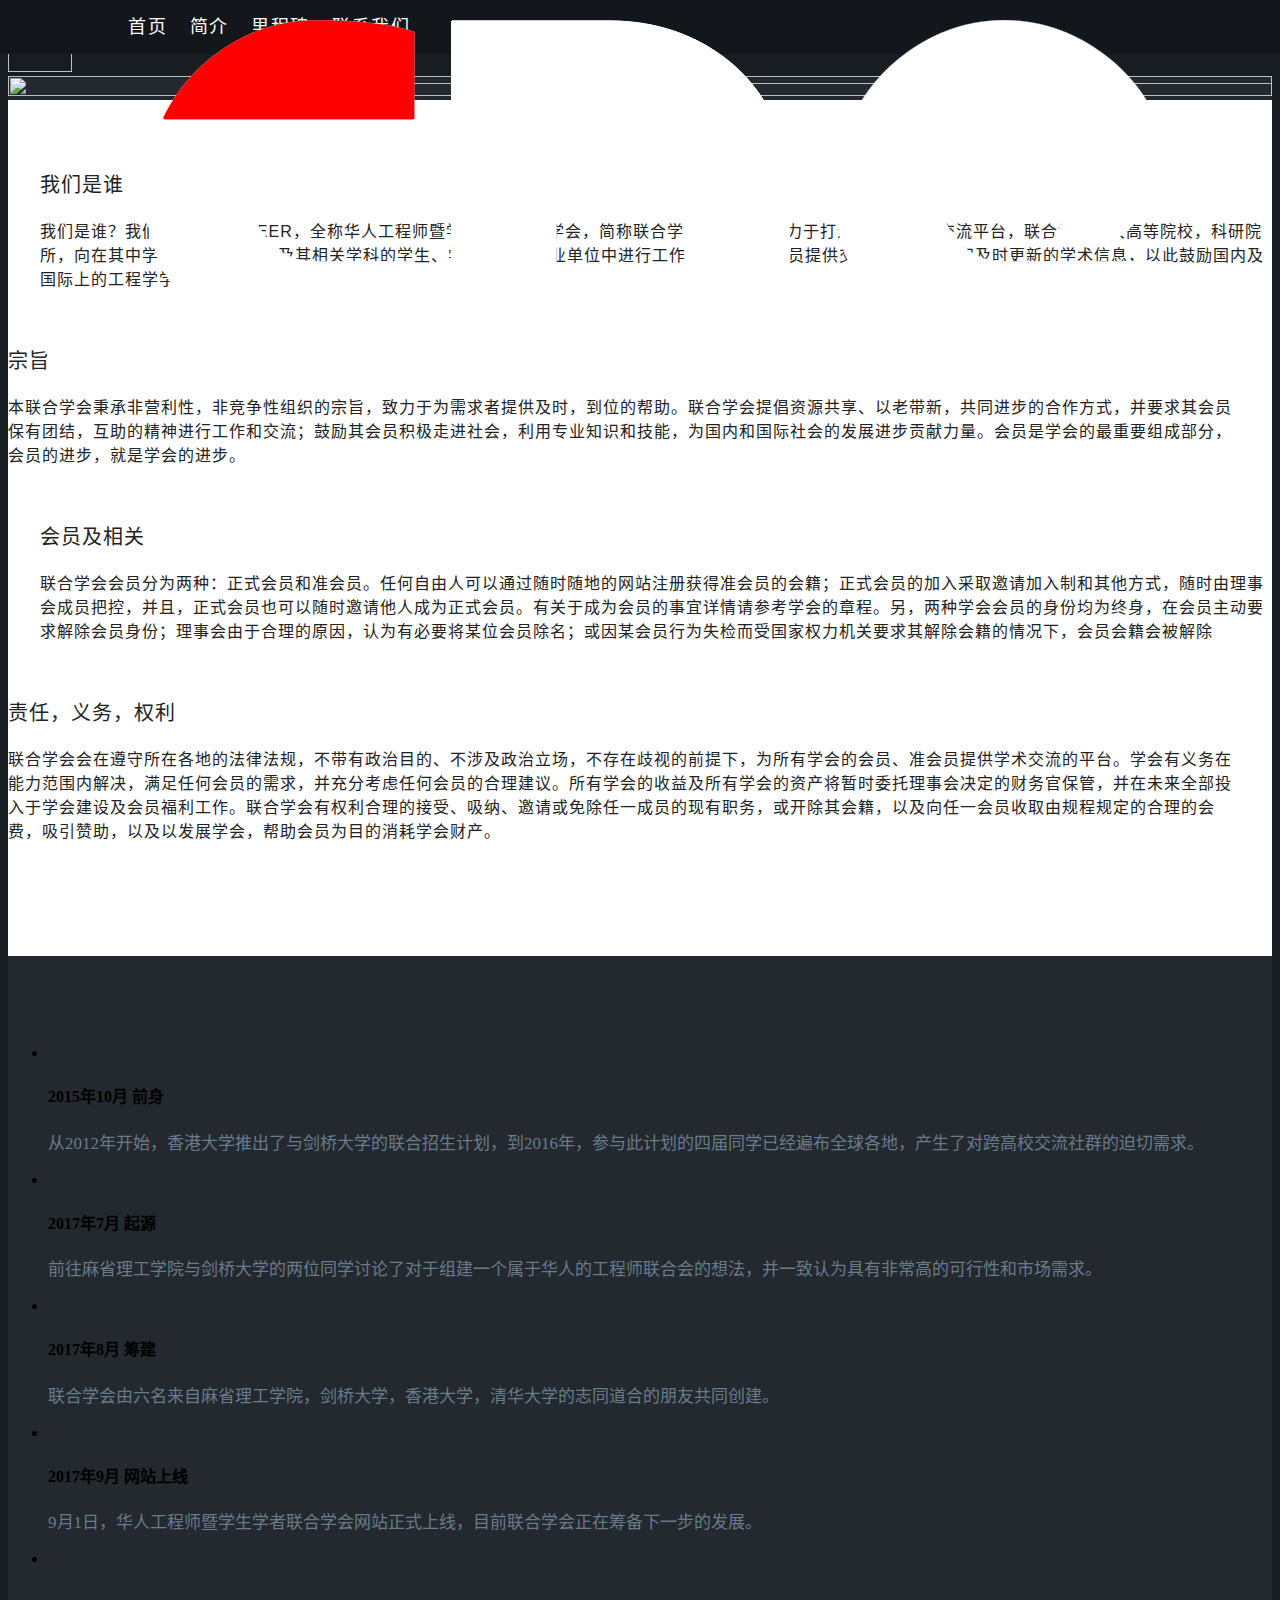
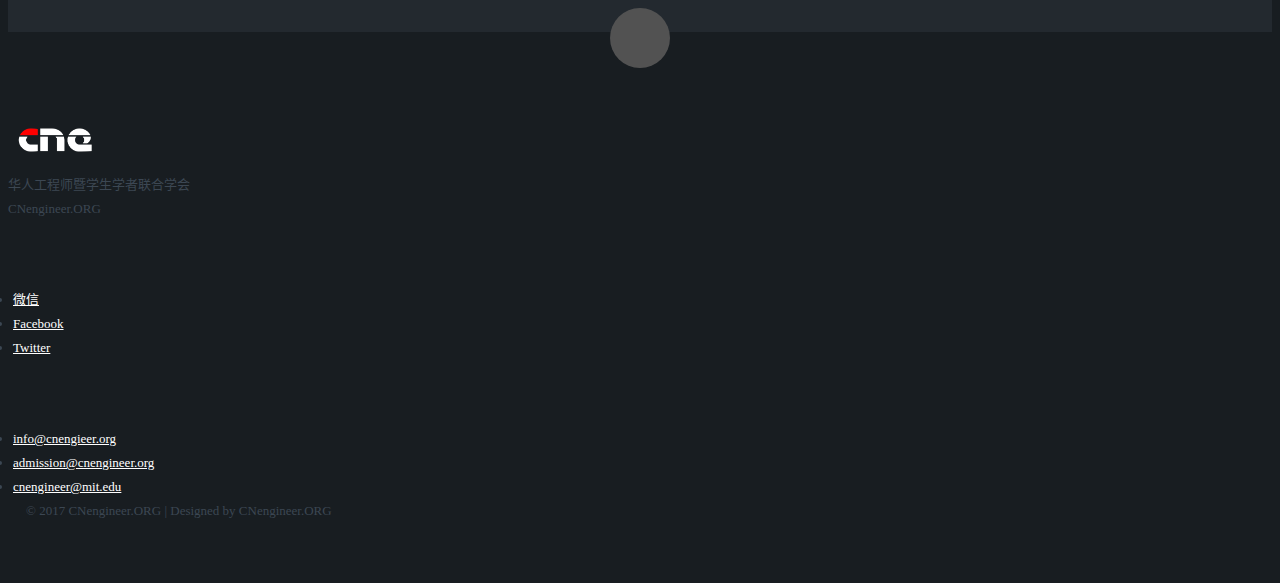
==== commit 5272e619: "remove redundant href" ====
--- a/index.html
+++ b/index.html
@@ -79,8 +79,8 @@
 
       <ul class="header-social">
          <li><a href="#"><i class="fa fa-wechat"></i></a></li>
-         <li><a href="#"><i class="fa fa-facebook"></i></a></li>
-         <li><a href="#"><i class="fa fa-twitter"></i></a></li>
+         <li><a href="https://www.facebook.com/CNengineer.ORG/"><i class="fa fa-facebook"></i></a></li>
+         <li><a href="https://twitter.com/CNengineer_ORG"><i class="fa fa-twitter"></i></a></li>
          <!--li class="dropdown">
             <a class="dropdown-toggle" data-toggle="dropdown" href="#">UsrIcon
                <b class="caret"></b>
@@ -103,16 +103,17 @@
 
             <ul class="slides">
 
-               <li><img style="width: 100%; height: 100%" src="images/pic1.png" alt=""></li> <!-- slide ends -->
-               <li><img style="width: 100%; height: 100%" src="images/pic2.png" alt=""></li> <!-- slide ends -->
-               <!--li><img style="width: 100%; height: 100%" src="images/pic3.png" alt=""></li> <!-- slide ends -->
-               <!--li><img style="width: 100%; height: 100%" src="images/THU.png" alt=""></li> <!-- slide ends -->
-
+                <li><img style="width: 100%; height: 100%" src="images/background003.jpg" alt=""></li>
+                <li><img style="width: 100%; height: 100%" src="images/background001.jpg" alt=""></li>
+                <li><img style="width: 100%; height: 100%" src="images/background002.jpg" alt=""></li>
+                <li><img style="width: 100%; height: 100%" src="images/background006.png" alt=""></li>
+                <!--li><img style="width: 100%; height: 100%" src="images/background004.jpg" alt=""></li>
+                <li><img style="width: 100%; height: 100%" src="images/background005.jpg" alt=""></li>
+                <li><img style="width: 100%; height: 100%" src="images/background006.png" alt=""></li-->
             </ul>
+            <img class="layer" style="width: 100%; height: 100%;" src="images/title1920.png" alt="">
          </div> <!-- div.flexslider ends -->
 
-        <img class="layer" style="width: 40%; height: 20%;" src="images/garfield.jpg">
-
    </section> <!-- Homepage Hero end -->
 
 
@@ -121,7 +122,7 @@
    <section id='features'>
 
       <div class="feature-text">
-         <h2>简介</h2>
+         <!--h2>简介</h2-->
       </div>
 
 
@@ -134,7 +135,8 @@
          </div>
 
          <div class="six columns feature-media left">
-             <a href=""><img src="images/feature-image-1.png" alt="" /></a>
+             <img src="images/About-Us.png" alt="" />
+             <!--a href=""><img src="images/About-Us.png" alt="" /></a-->
          </div>
 
       </div>
@@ -148,7 +150,7 @@
          </div>
 
          <div class="six columns feature-media right">
-             <a href=""><img src="images/feature-image-2.png" alt="" /></a>
+             <img src="images/constitution.png" alt="" />
          </div>
 
       </div>
@@ -162,7 +164,7 @@
          </div>
 
          <div class="six columns feature-media left">
-            <a href=""><img src="images/feature-image-1.png" alt="" /></a>
+            <img src="images/member.png" alt="" />
          </div>
 
       </div>
@@ -172,11 +174,11 @@
          <div class="six columns left">
             <h3>责任，义务，权利</h3>
 
-            <p>联合学会会在遵守所在各地的法律法规；不带有政治目的、不涉及政治立场；不存在歧视的前提下，为所有学会的会员、准会员提供学术交流的平台。学会有义务在能力范围内解决，满足任何会员的需求，并充分考虑任何会员的合理建议。所有学会的收益及所有学会的资产将暂时委托理事会决定的财务官保管，并在未来全部投入于学会建设及会员福利工作。联合学会有权利合理的接受、吸纳、邀请或免除任一成员的现有职务；向任一会员收取由章程规定的合理的会费；吸引赞助提升或以发展学会；以帮助会员为目的消耗学会财产。</p>
+            <p>联合学会会在遵守所在各地的法律法规，不带有政治目的、不涉及政治立场，不存在歧视的前提下，为所有学会的会员、准会员提供学术交流的平台。学会有义务在能力范围内解决，满足任何会员的需求，并充分考虑任何会员的合理建议。所有学会的收益及所有学会的资产将暂时委托理事会决定的财务官保管，并在未来全部投入于学会建设及会员福利工作。联合学会有权利合理的接受、吸纳、邀请或免除任一成员的现有职务，或开除其会籍，以及向任一会员收取由规程规定的合理的会费，吸引赞助，以及以发展学会，帮助会员为目的消耗学会财产。</p>
          </div>
 
          <div class="six columns feature-media right">
-            <a href=""><img src="images/feature-image-2.png" alt="" /></a>
+            <img src="images/rights_and_reponsibilities.png" alt="" >
          </div>
 
       </div>
@@ -194,73 +196,68 @@
    ================================================== -->
    <section id="call-to-action">
 
-      <div class="row section-head">
+      <!--div class="row section-head">
          <h2>里程碑</h2>
-      </div>
+      </div-->
 
       <div class="row">
           <div class="twelve columns">
               <ul class="timeline">
                   <li>
                       <div class="timeline-image">
-                          <img class="rounded-circle img-fluid" src="images/timeline/1.jpg" alt="">
+                          <img class="rounded-circle img-fluid" src="images/timeline/pre.png" alt="">
                       </div>
                       <div class="timeline-panel">
                           <div class="timeline-heading">
-                              <h4>2015年十月</h4>
-                              <h4 class="subheading">前身</h4>
+                              <h4><span class="a">2015年10月&nbsp;</span><span class="b">前身</span></h4>
                           </div>
                           <div class="timeline-body">
-                              <p class="text-muted">从2012年开始，香港大学工程学院与英国剑桥大学工程学院开始联合招生。第四届香港大学-剑桥大学联合培养计划成为了我们的中坚力量。</p>
+                              <p class="text-muted">从2012年开始，香港大学推出了与剑桥大学的联合招生计划，到2016年，参与此计划的四届同学已经遍布全球各地，产生了对跨高校交流社群的迫切需求。</p>
                           </div>
                       </div>
                   </li>
                   <li class="timeline-inverted">
                       <div class="timeline-image">
-                          <img class="rounded-circle img-fluid" src="images/timeline/2.jpg" alt="">
+                          <img class="rounded-circle img-fluid" src="images/timeline/origin.png" alt="">
                       </div>
                       <div class="timeline-panel">
                           <div class="timeline-heading">
-                              <h4>2017年七月</h4>
-                              <h4 class="subheading">起源</h4>
+                              <h4><span class="a">2017年7月&nbsp;</span><span class="b">起源</span></h4>
                           </div>
                           <div class="timeline-body">
-                              <p class="text-muted">在茶余饭后的闲聊中，前往麻省理工学院的陈同学与前往剑桥大学的王同学互相试探着对方对于组建一个属于华人的工程师联合会的想法，结果一拍即合。</p>
+                              <p class="text-muted">前往麻省理工学院与剑桥大学的两位同学讨论了对于组建一个属于华人的工程师联合会的想法，并一致认为具有非常高的可行性和市场需求。</p>
                           </div>
                       </div>
                   </li>
                   <li>
                       <div class="timeline-image">
-                          <img class="rounded-circle img-fluid" src="images/timeline/3.jpg" alt="">
+                          <img class="rounded-circle img-fluid" src="images/timeline/blueprint.png" alt="">
                       </div>
                       <div class="timeline-panel">
                           <div class="timeline-heading">
-                              <h4>2017年八月</h4>
-                              <h4 class="subheading">筹建</h4>
+                              <h4><span class="a">2017年8月&nbsp;</span><span class="b">筹建</span></h4></h4>
                           </div>
                           <div class="timeline-body">
-                              <p class="text-muted">筹建小组由六名来自麻省理工学院，剑桥大学，香港大学，清华大学的志同道合的朋友组成。</p>
+                              <p class="text-muted">联合学会由六名来自麻省理工学院，剑桥大学，香港大学，清华大学的志同道合的朋友共同创建。</p>
                           </div>
                       </div>
                   </li>
                   <li class="timeline-inverted">
                       <div class="timeline-image">
-                          <img class="rounded-circle img-fluid" src="images/timeline/4.jpg" alt="">
+                          <img class="rounded-circle img-fluid" src="images/timeline/online.png" alt="">
                       </div>
                       <div class="timeline-panel">
                           <div class="timeline-heading">
-                              <h4>2017年九月</h4>
-                              <h4 class="subheading">网站上线</h4>
+                              <h4><span class="a">2017年9月&nbsp;</span><span class="b">网站上线</span></h4>
                           </div>
                           <div class="timeline-body">
-                              <p class="text-muted">2017年九月一日，华人工程师暨学生学者联合学会网站正式上线。</p>
+                              <p class="text-muted">9月1日，华人工程师暨学生学者联合学会网站正式上线，目前联合学会正在筹备下一步的发展。</p>
                           </div>
                       </div>
                   </li>
                   <li class="timeline-inverted">
                       <div class="timeline-image">
-                          <h3>敬请
-                              <br>期待</h3>
+                          <img class="rounded-circle img-fluid" src="images/timeline/future.png" alt="">
                       </div>
                   </li>
               </ul>
@@ -291,7 +288,9 @@
                </a>
             </div>
 
-            <p>联系方式</p>
+             <p class="name">华人工程师暨学生学者联合学会</br>CNengineer.ORG</p>
+
+            <!--p>联系方式</p-->
 
          </div>
 
@@ -303,8 +302,8 @@
                   <h3 class="social"></h3>
                   <ul>
                      <li><a href="#">微信</a></li>
-                     <li><a href="#">Facebook</a></li>
-                     <li><a href="#">Twitter</a></li>
+                     <li><a href="https://www.facebook.com/CNengineer.ORG/">Facebook</a></li>
+                     <li><a href="https://twitter.com/CNengineer_ORG">Twitter</a></li>
                   </ul>
                </div>
 
@@ -323,7 +322,7 @@
 
          </div>
 
-         <p class="copyright">&copy; 2017 CNengineer | Designed by CNengineer</p>
+         <p class="copyright">&copy; 2017 CNengineer.ORG | Designed by CNengineer.ORG</p>
 
          <div id="go-top">
             <a class="smoothscroll" title="Back to Top" href="#hero"><i class="icon-up-open"></i></a>
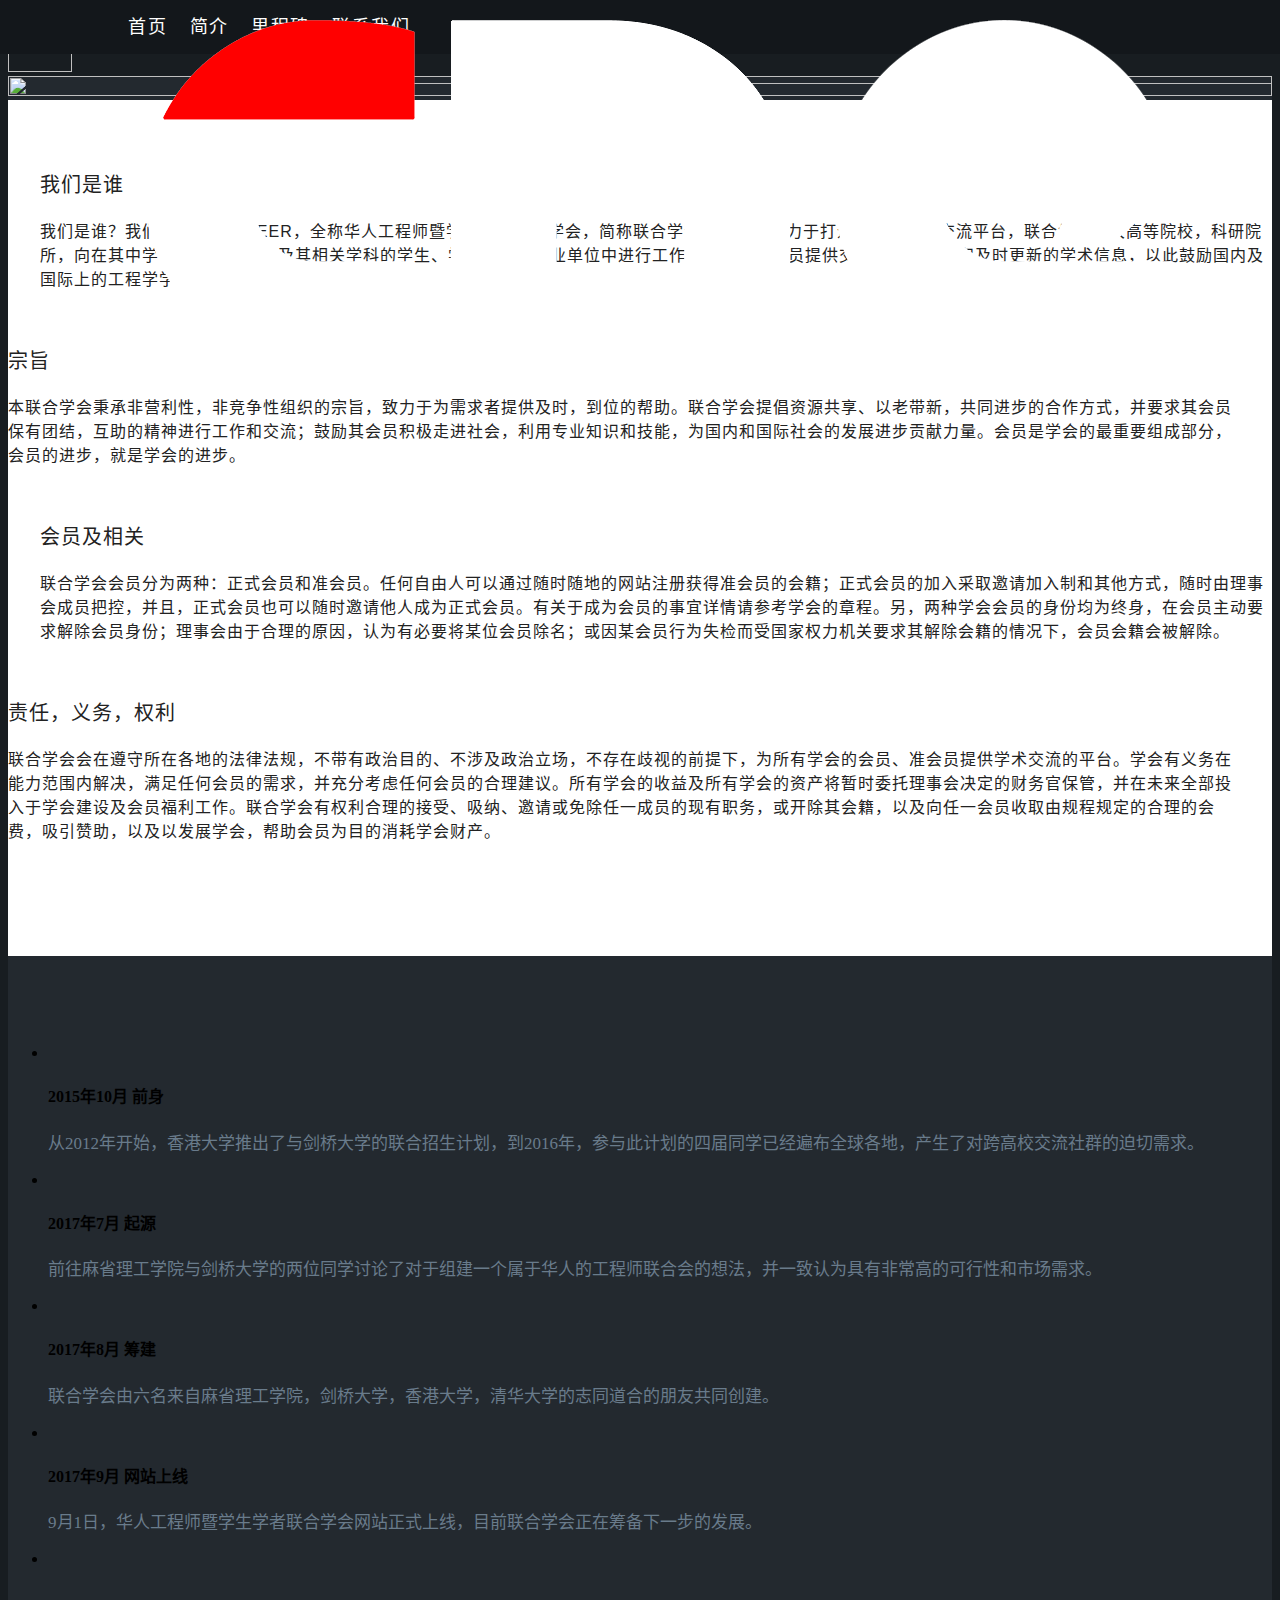
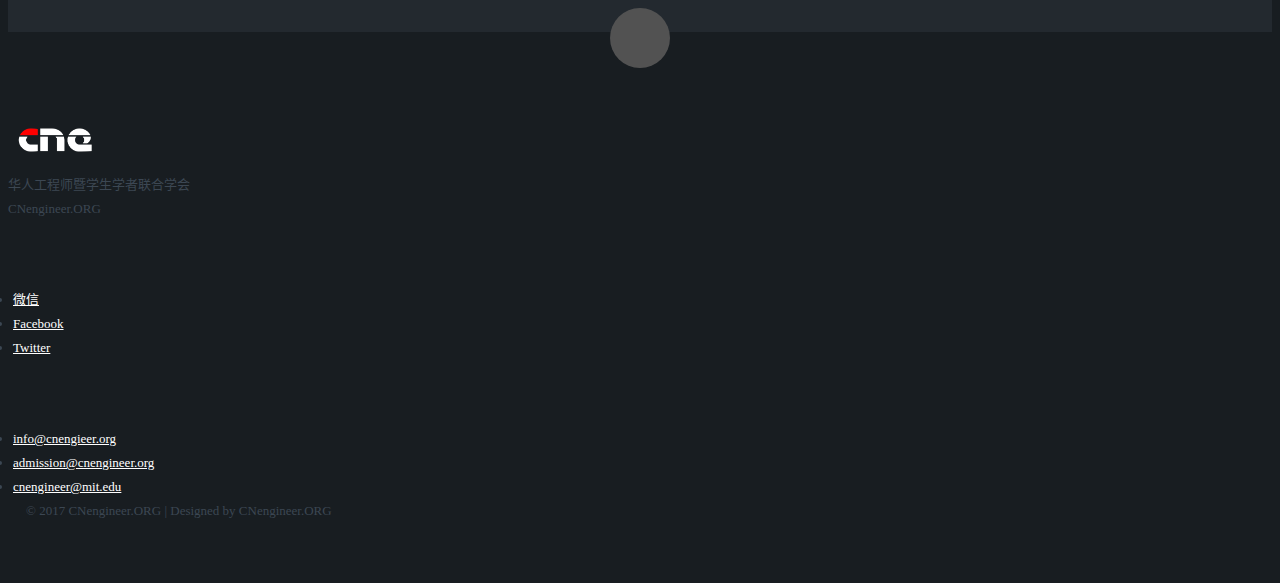
==== commit 025863e8: "fix text" ====
--- a/index.html
+++ b/index.html
@@ -160,7 +160,7 @@
          <div class="six columns right">
             <h3>会员及相关</h3>
 
-            <p>联合学会会员分为两种：正式会员和准会员。任何自由人可以通过随时随地的网站注册获得准会员的会籍；正式会员的加入采取邀请加入制和其他方式，随时由理事会成员把控，并且，正式会员也可以随时邀请他人成为正式会员。有关于成为会员的事宜详情请参考学会的章程。另，两种学会会员的身份均为终身，在会员主动要求解除会员身份；理事会由于合理的原因，认为有必要将某位会员除名；或因某会员行为失检而受国家权力机关要求其解除会籍的情况下，会员会籍会被解除</p>
+            <p>联合学会会员分为两种：正式会员和准会员。任何自由人可以通过随时随地的网站注册获得准会员的会籍；正式会员的加入采取邀请加入制和其他方式，随时由理事会成员把控，并且，正式会员也可以随时邀请他人成为正式会员。有关于成为会员的事宜详情请参考学会的章程。另，两种学会会员的身份均为终身，在会员主动要求解除会员身份；理事会由于合理的原因，认为有必要将某位会员除名；或因某会员行为失检而受国家权力机关要求其解除会籍的情况下，会员会籍会被解除。</p>
          </div>
 
          <div class="six columns feature-media left">
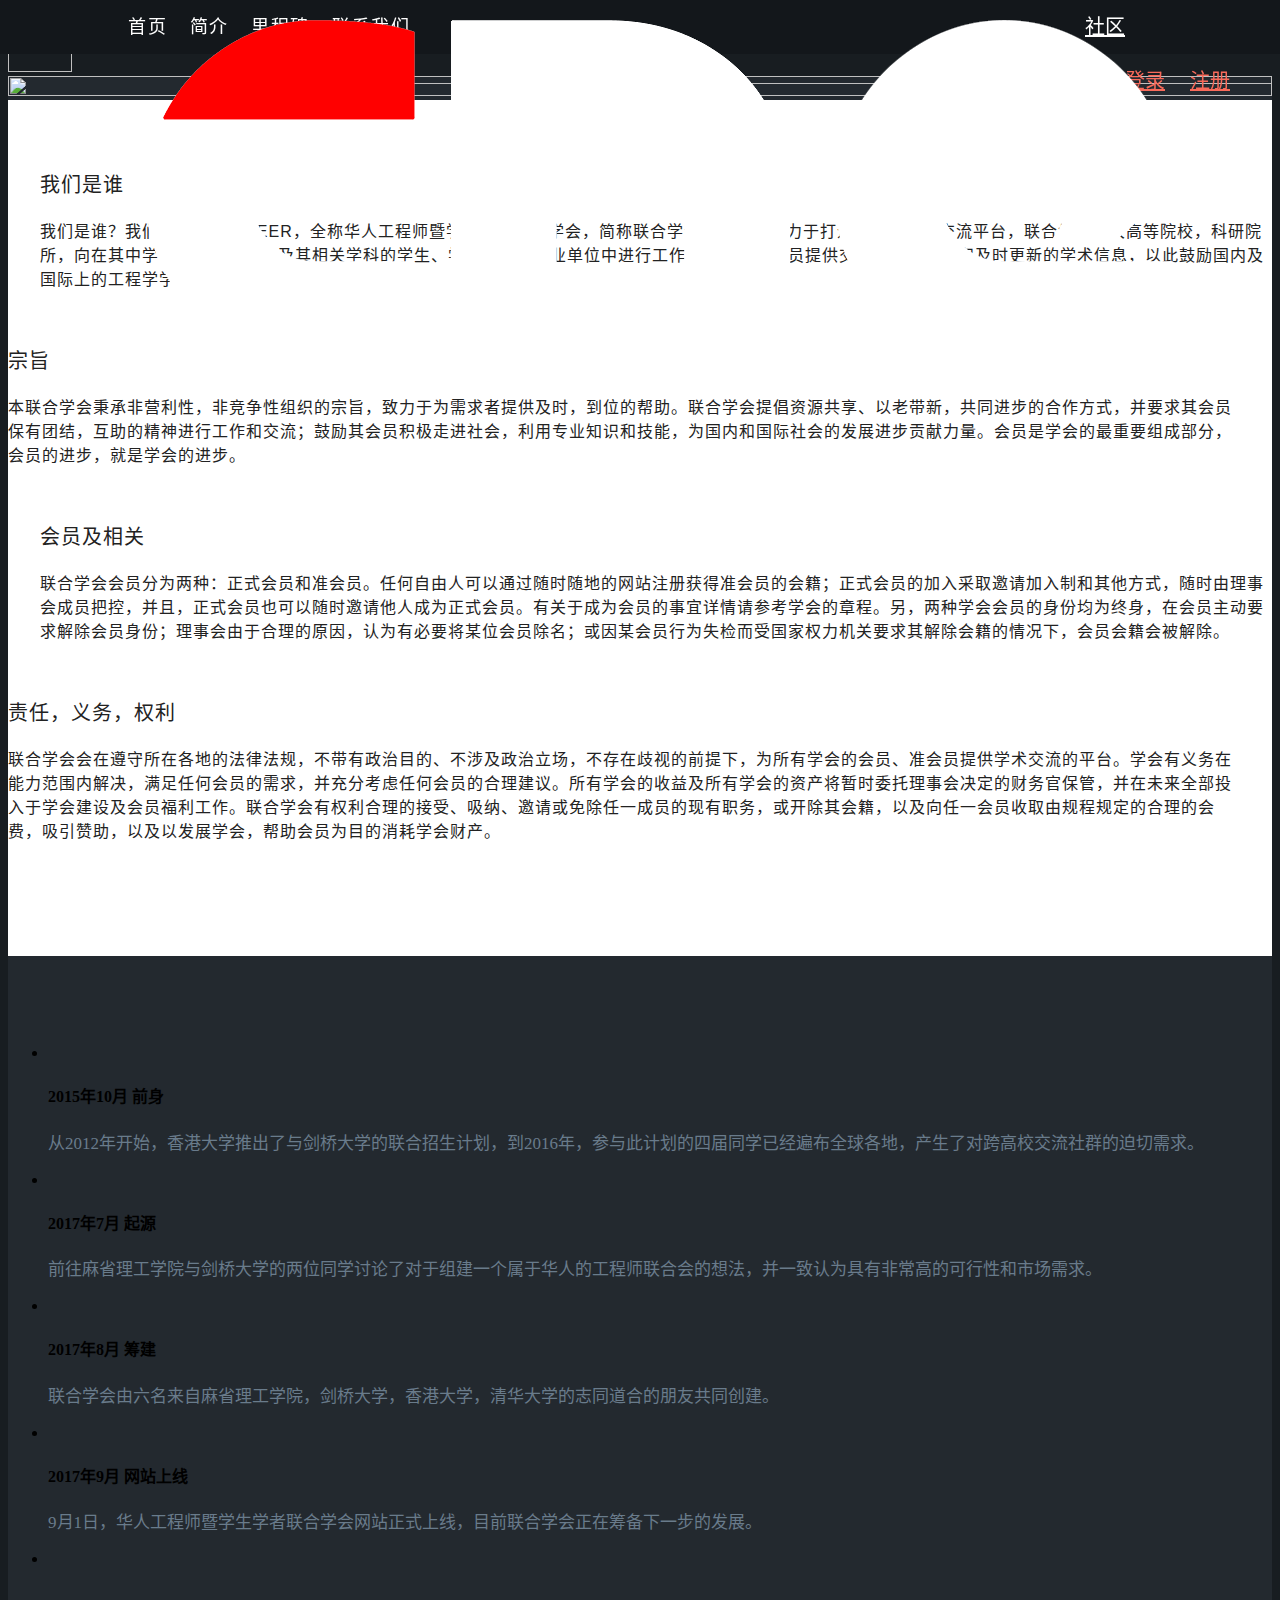
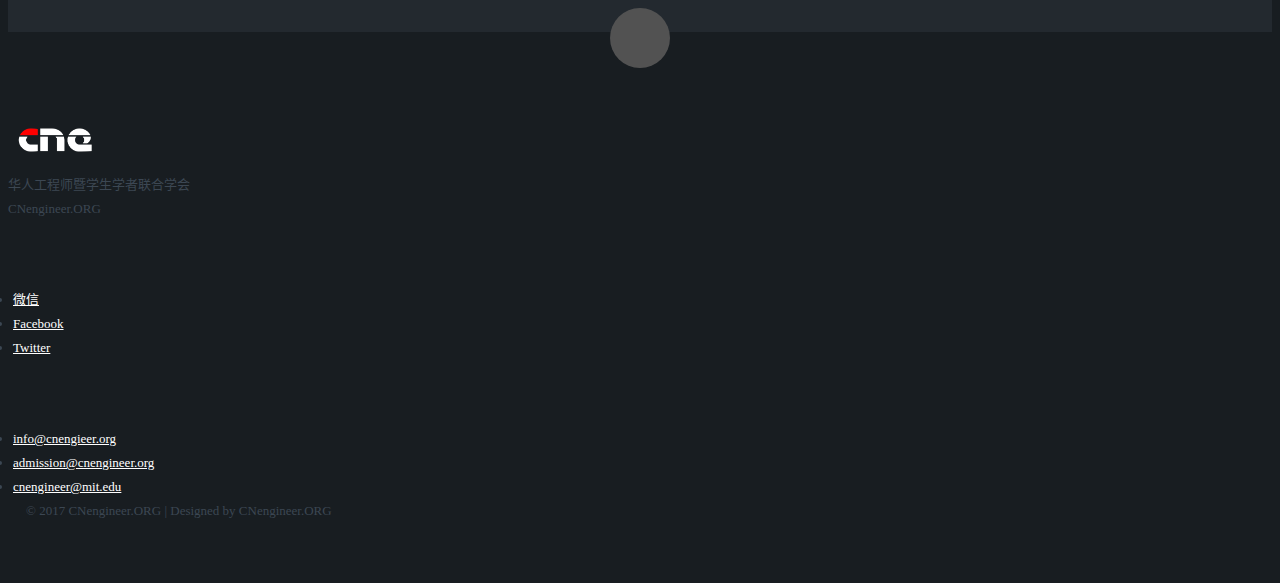
==== commit 345ebd7c: "add 4 html and reg" ====
--- a/index.html
+++ b/index.html
@@ -8,7 +8,7 @@
    <!--- Basic Page Needs
    ================================================== -->
    <meta charset="utf-8">
-   <title>CNengineer</title>
+   <title>CNengineer.ORG</title>
    <meta name="description" content="This is the official website of CNengineer">
    <meta name="author" content=""><!--our email, to be added-->
    <meta name="keyword" content="CNengineer">
@@ -19,7 +19,7 @@
 
 	<!-- CSS
     ================================================== -->
-   <!--link rel="stylesheet" href="https://cdn.bootcss.com/bootstrap/3.3.7/css/bootstrap.min.css"-->
+   <link rel="stylesheet" href="https://cdn.bootcss.com/bootstrap/3.3.7/css/bootstrap.min.css">
    <link rel="stylesheet" href="css/default.css">
    <link rel="stylesheet" href="css/layout.css">
    <link rel="stylesheet" href="css/media-queries.css">
@@ -78,18 +78,18 @@
       </nav> <!-- end #nav-wrap -->
 
       <ul class="header-social">
-         <li><a href="#"><i class="fa fa-wechat"></i></a></li>
+         <li><a href="images/QRcode.png"><i class="fa fa-wechat"></i></a></li>
          <li><a href="https://www.facebook.com/CNengineer.ORG/"><i class="fa fa-facebook"></i></a></li>
          <li><a href="https://twitter.com/CNengineer_ORG"><i class="fa fa-twitter"></i></a></li>
-         <!--li class="dropdown">
-            <a class="dropdown-toggle" data-toggle="dropdown" href="#">UsrIcon
+         <li class="dropdown">
+            <a class="dropdown-toggle" data-toggle="dropdown" href="http://cnengineer.org/community/">社区
                <b class="caret"></b>
             </a>
             <ul class="dropdown-menu">
-               <li><a style="color:#ff0000">登录</a></li>
-               <li><a style="color:#ff0000">注册</a></li>
+               <li><a style="color:#F86A5A" href="http://cnengineer.org/community/wp-login.php">登录</a></li>
+               <li><a style="color:#F86A5A" href="http://cnengineer.org/community/register/">注册</a></li>
             </ul>
-         </li-->
+         </li>
       </ul>
 
    </header> <!-- Header End -->
@@ -111,7 +111,7 @@
                 <li><img style="width: 100%; height: 100%" src="images/background005.jpg" alt=""></li>
                 <li><img style="width: 100%; height: 100%" src="images/background006.png" alt=""></li-->
             </ul>
-            <img class="layer" style="width: 100%; height: 100%;" src="images/title1920.png" alt="">
+            <img class="layer" style="width: 100%; height: 97%;" src="images/title1920.png">
          </div> <!-- div.flexslider ends -->
 
    </section> <!-- Homepage Hero end -->
@@ -135,8 +135,7 @@
          </div>
 
          <div class="six columns feature-media left">
-             <img src="images/About-Us.png" alt="" />
-             <!--a href=""><img src="images/About-Us.png" alt="" /></a-->
+             <a href="who.html"><img src="images/About-Us.png" alt="" /></a>
          </div>
 
       </div>
@@ -150,7 +149,7 @@
          </div>
 
          <div class="six columns feature-media right">
-             <img src="images/constitution.png" alt="" />
+             <a href="spirit.html"><img src="images/constitution.png" alt="" /></a>
          </div>
 
       </div>
@@ -164,7 +163,7 @@
          </div>
 
          <div class="six columns feature-media left">
-            <img src="images/member.png" alt="" />
+            <a href="member.html"><img src="images/member.png" alt="" /></a>
          </div>
 
       </div>
@@ -178,7 +177,7 @@
          </div>
 
          <div class="six columns feature-media right">
-            <img src="images/rights_and_reponsibilities.png" alt="" >
+            <a href="oblige.html"><img src="images/rights_and_reponsibilities.png" alt="" ></a>
          </div>
 
       </div>
@@ -301,7 +300,7 @@
                <div class="columns">
                   <h3 class="social"></h3>
                   <ul>
-                     <li><a href="#">微信</a></li>
+                     <li><a href="images/QRcode.png">微信</a></li>
                      <li><a href="https://www.facebook.com/CNengineer.ORG/">Facebook</a></li>
                      <li><a href="https://twitter.com/CNengineer_ORG">Twitter</a></li>
                   </ul>
@@ -346,7 +345,8 @@
    <script src="js/imagelightbox.js"></script>
    <script src="js/jquery.prettyPhoto.js"></script>   
    <script src="js/main.js"></script>
-   <!--script src="https://cdn.bootcss.com/bootstrap/3.3.7/js/bootstrap.min.js"></script-->
+   <script src="https://cdn.bootcss.com/bootstrap/3.3.7/js/bootstrap.min.js"></script>
+   <script src="js/judgeGFW.js"></script>
 
 </body>
 
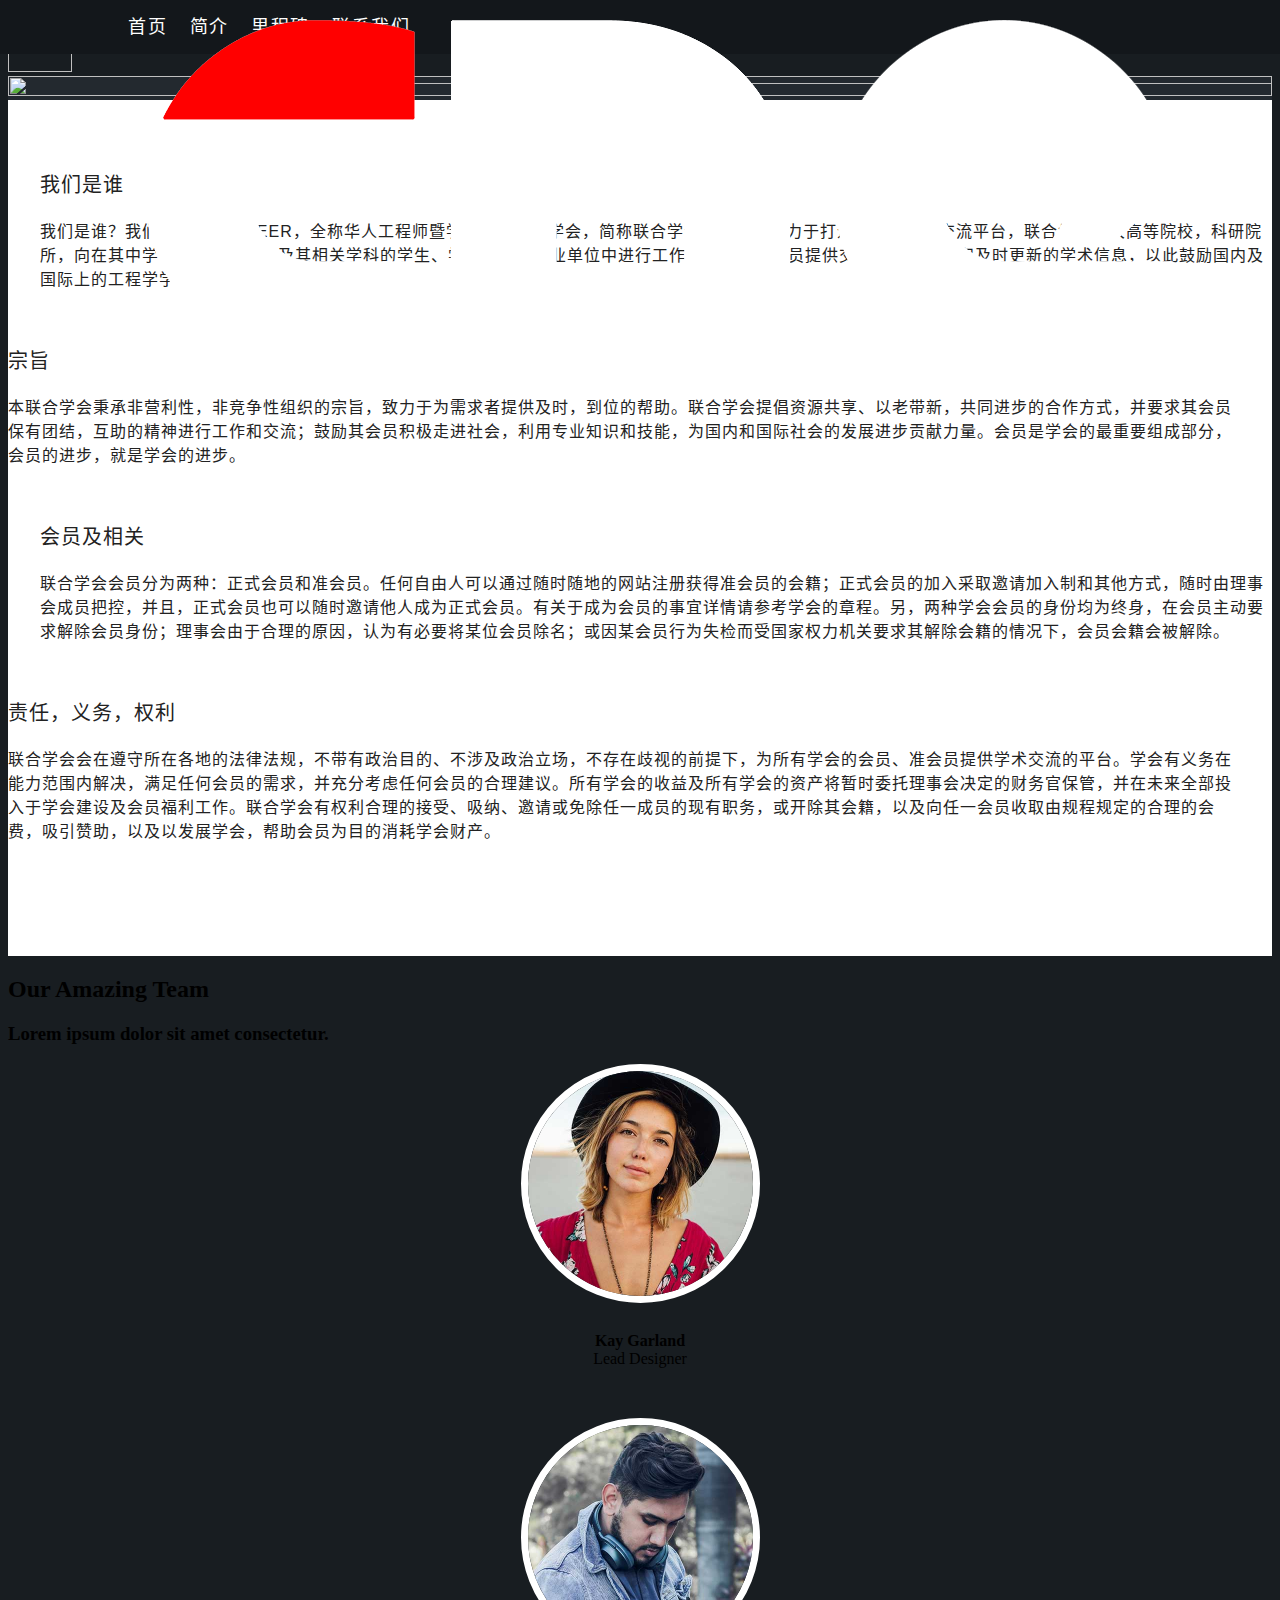
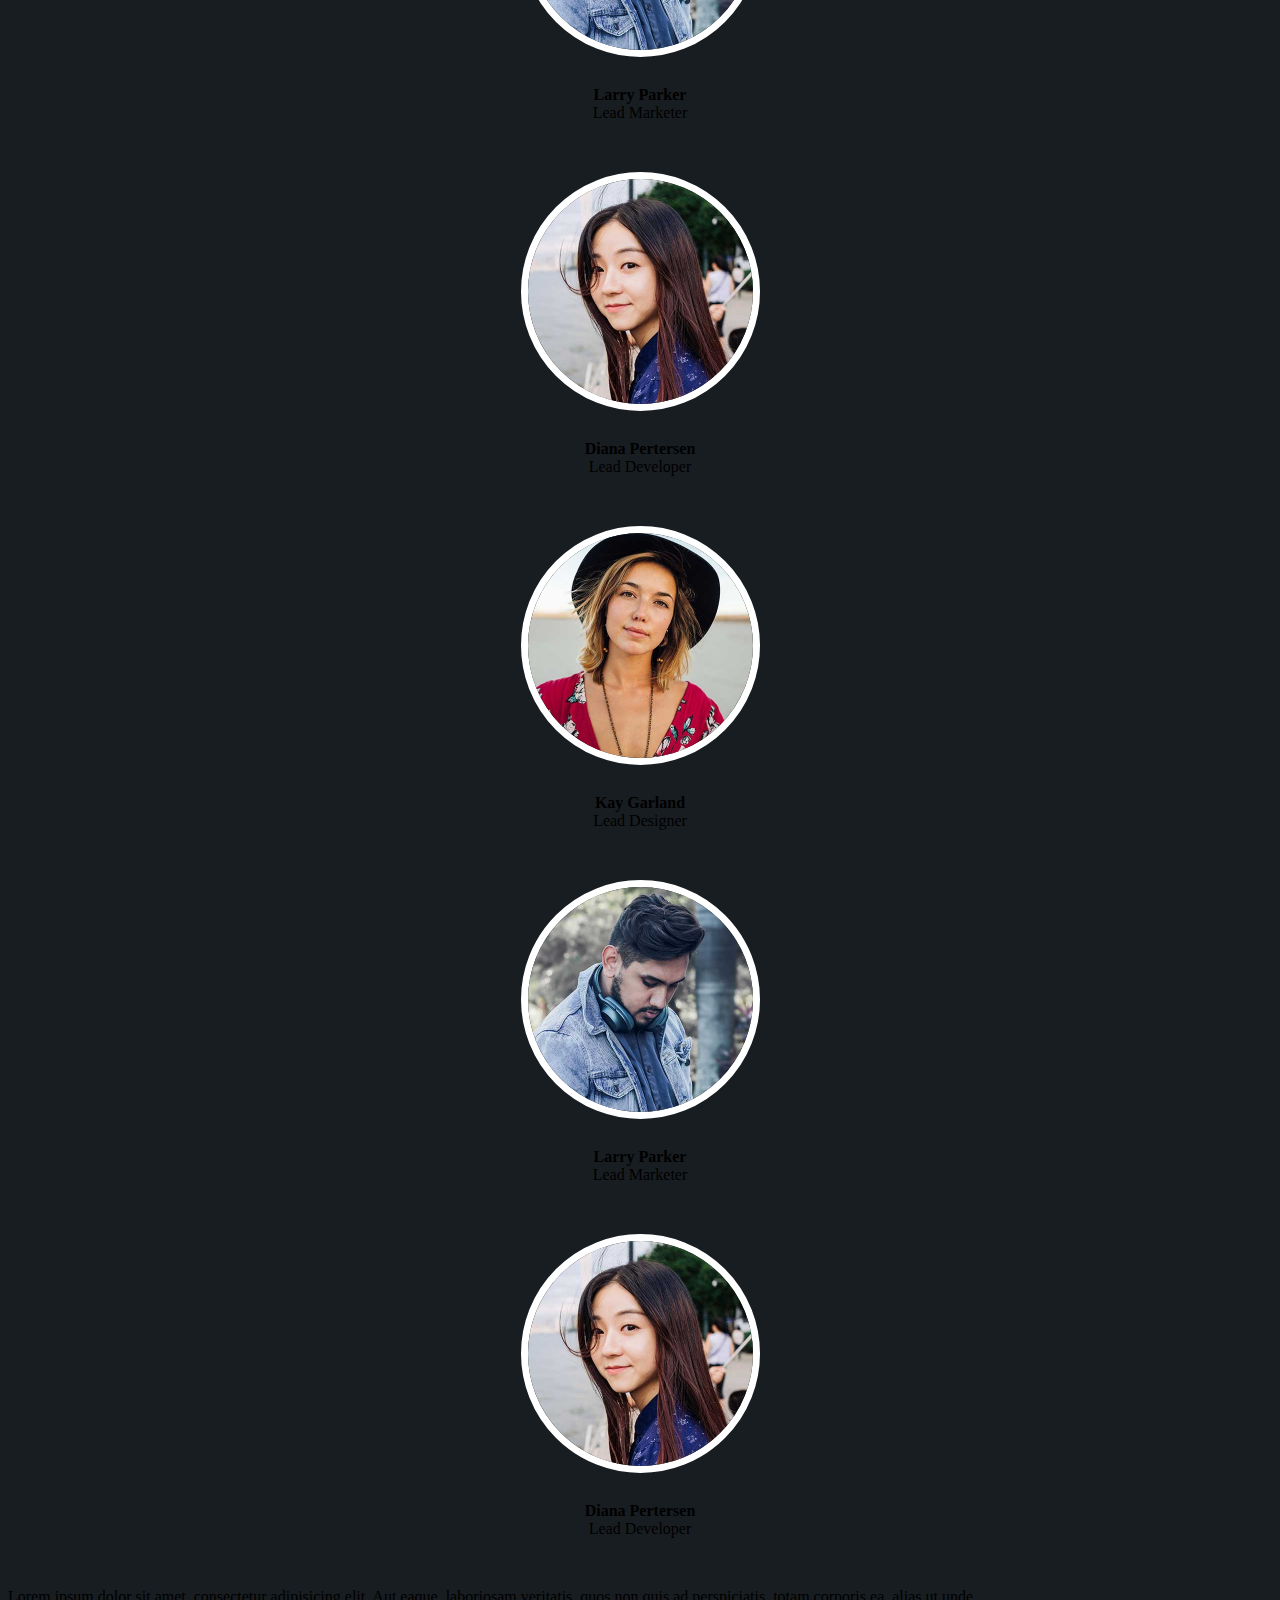
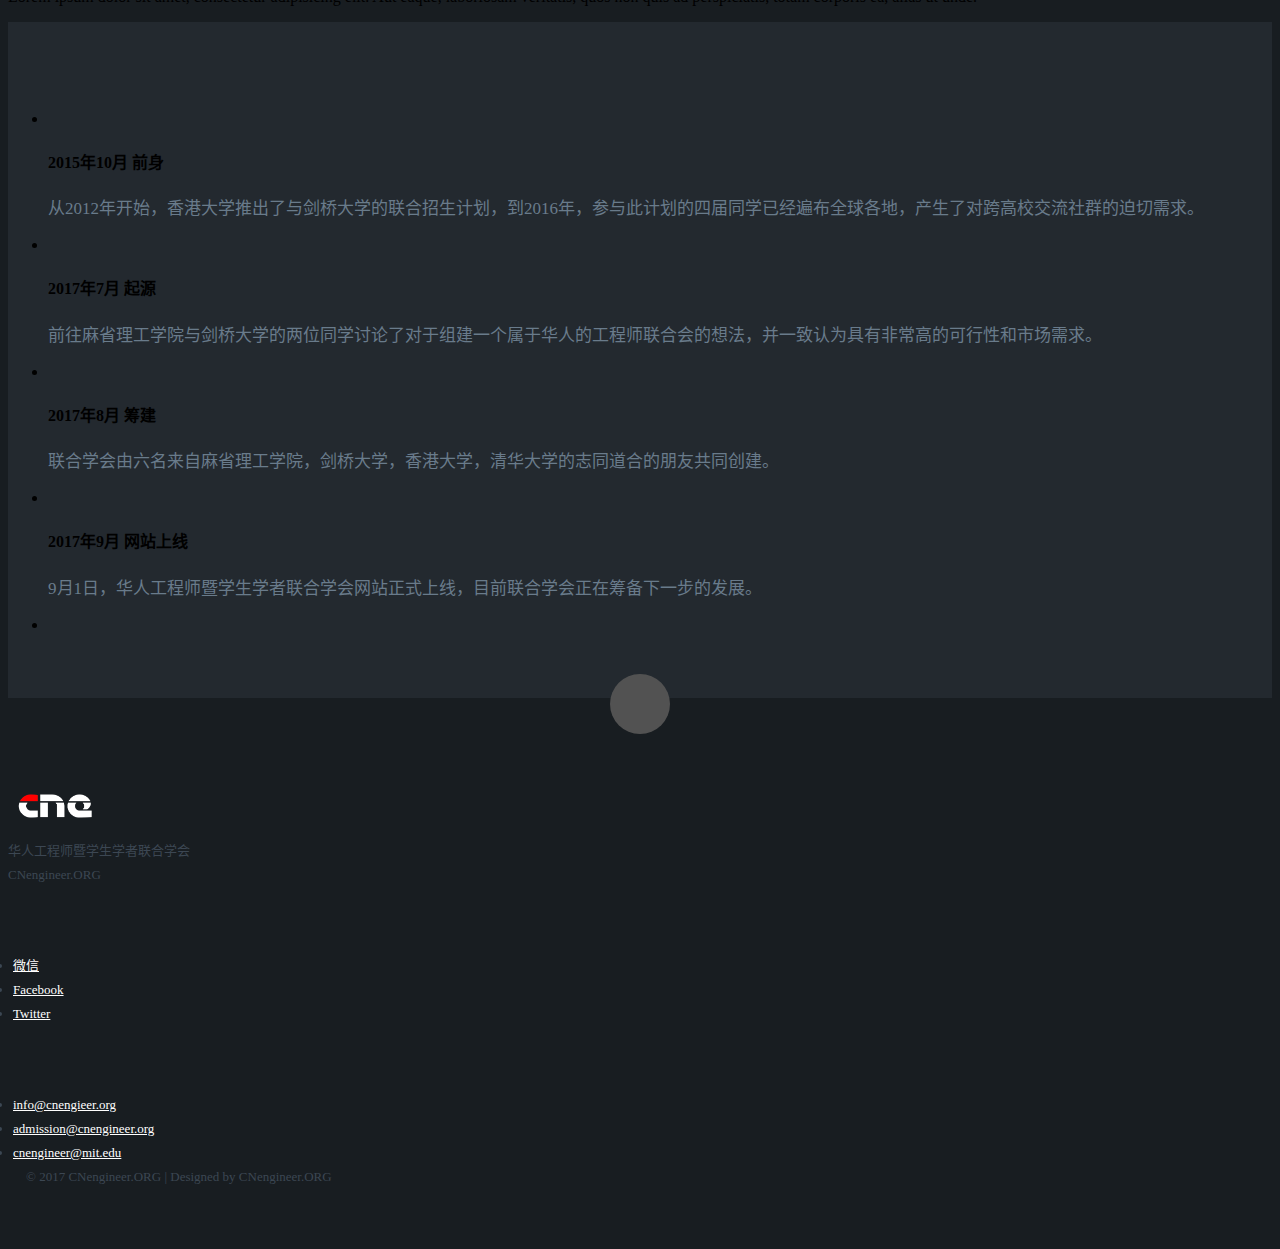
==== commit 35676993: "baian part memebers" ====
--- a/index.html
+++ b/index.html
@@ -19,13 +19,14 @@
 
 	<!-- CSS
     ================================================== -->
-   <link rel="stylesheet" href="https://cdn.bootcss.com/bootstrap/3.3.7/css/bootstrap.min.css">
+   <!--link rel="stylesheet" href="https://cdn.bootcss.com/bootstrap/3.3.7/css/bootstrap.min.css"-->
    <link rel="stylesheet" href="css/default.css">
    <link rel="stylesheet" href="css/layout.css">
    <link rel="stylesheet" href="css/media-queries.css">
    <link rel="stylesheet" href="css/animate.css">
    <link rel="stylesheet" href="css/prettyPhoto.css">
    <link rel="stylesheet" href="css/timeline.css">
+   <link rel="stylesheet" href="css/members.css">
 
    <!-- Script
    ================================================== -->
@@ -81,15 +82,15 @@
          <li><a href="images/QRcode.png"><i class="fa fa-wechat"></i></a></li>
          <li><a href="https://www.facebook.com/CNengineer.ORG/"><i class="fa fa-facebook"></i></a></li>
          <li><a href="https://twitter.com/CNengineer_ORG"><i class="fa fa-twitter"></i></a></li>
-         <li class="dropdown">
-            <a class="dropdown-toggle" data-toggle="dropdown" href="http://cnengineer.org/community/">社区
+         <!--li class="dropdown">
+            <a class="dropdown-toggle" data-toggle="dropdown" href="#">UsrIcon
                <b class="caret"></b>
             </a>
             <ul class="dropdown-menu">
-               <li><a style="color:#F86A5A" href="http://cnengineer.org/community/wp-login.php">登录</a></li>
-               <li><a style="color:#F86A5A" href="http://cnengineer.org/community/register/">注册</a></li>
+               <li><a style="color:#ff0000">登录</a></li>
+               <li><a style="color:#ff0000">注册</a></li>
             </ul>
-         </li>
+         </li-->
       </ul>
 
    </header> <!-- Header End -->
@@ -135,7 +136,8 @@
          </div>
 
          <div class="six columns feature-media left">
-             <a href="who.html"><img src="images/About-Us.png" alt="" /></a>
+             <img src="images/About-Us.png" alt="" />
+             <!--a href=""><img src="images/About-Us.png" alt="" /></a-->
          </div>
 
       </div>
@@ -149,7 +151,7 @@
          </div>
 
          <div class="six columns feature-media right">
-             <a href="spirit.html"><img src="images/constitution.png" alt="" /></a>
+             <img src="images/constitution.png" alt="" />
          </div>
 
       </div>
@@ -163,7 +165,7 @@
          </div>
 
          <div class="six columns feature-media left">
-            <a href="member.html"><img src="images/member.png" alt="" /></a>
+            <img src="images/member.png" alt="" />
          </div>
 
       </div>
@@ -177,12 +179,75 @@
          </div>
 
          <div class="six columns feature-media right">
-            <a href="oblige.html"><img src="images/rights_and_reponsibilities.png" alt="" ></a>
+            <img src="images/rights_and_reponsibilities.png" alt="" >
          </div>
 
       </div>
 
    </section> <!-- Homepage Hero end -->
+
+
+    <!-- Team -->
+    <section id="team" class="bg-faded">
+        <div class="container">
+            <div class="row">
+                <div class="twelve columns text-center">
+                    <h2 class="section-heading">Our Amazing Team</h2>
+                    <h3 class="section-subheading text-muted">Lorem ipsum dolor sit amet consectetur.</h3>
+                </div>
+            </div>
+            <div class="row">
+                <div class="four columns left">
+                    <div class="team-member">
+                        <img src="img/team/1.jpg" class="mx-auto rounded-circle" alt="">
+                        <h4>Kay Garland</h4>
+                        <p class="text-muted">Lead Designer</p>
+                    </div>
+                </div>
+                <div class="four columns left">
+                    <div class="team-member">
+                        <img src="img/team/2.jpg" class="mx-auto rounded-circle" alt="">
+                        <h4>Larry Parker</h4>
+                        <p class="text-muted">Lead Marketer</p>
+                    </div>
+                </div>
+                <div class="four columns left">
+                    <div class="team-member">
+                        <img src="img/team/3.jpg" class="mx-auto rounded-circle" alt="">
+                        <h4>Diana Pertersen</h4>
+                        <p class="text-muted">Lead Developer</p>
+                    </div>
+                </div>
+                <div class="four columns left">
+                    <div class="team-member">
+                        <img src="img/team/1.jpg" class="mx-auto rounded-circle" alt="">
+                        <h4>Kay Garland</h4>
+                        <p class="text-muted">Lead Designer</p>
+                    </div>
+                </div>
+                <div class="four columns left">
+                    <div class="team-member">
+                        <img src="img/team/2.jpg" class="mx-auto rounded-circle" alt="">
+                        <h4>Larry Parker</h4>
+                        <p class="text-muted">Lead Marketer</p>
+                    </div>
+                </div>
+                <div class="four columns left">
+                    <div class="team-member">
+                        <img src="img/team/3.jpg" class="mx-auto rounded-circle" alt="">
+                        <h4>Diana Pertersen</h4>
+                        <p class="text-muted">Lead Developer</p>
+                    </div>
+                </div>
+            </div>
+            <div class="row">
+                <div class="col-lg-8 offset-lg-2 text-center">
+                    <p class="large text-muted">Lorem ipsum dolor sit amet, consectetur adipisicing elit. Aut eaque, laboriosam veritatis, quos non quis ad perspiciatis, totam corporis ea, alias ut unde.</p>
+                </div>
+            </div>
+        </div>
+    </section>
+
 
 
     <!-- Pricing Section
@@ -345,8 +410,7 @@
    <script src="js/imagelightbox.js"></script>
    <script src="js/jquery.prettyPhoto.js"></script>   
    <script src="js/main.js"></script>
-   <script src="https://cdn.bootcss.com/bootstrap/3.3.7/js/bootstrap.min.js"></script>
-   <script src="js/judgeGFW.js"></script>
+   <!--script src="https://cdn.bootcss.com/bootstrap/3.3.7/js/bootstrap.min.js"></script-->
 
 </body>
 
--- a/css/members.css
+++ b/css/members.css
@@ -0,0 +1,51 @@
+.team-member {
+  text-align: center;
+  margin-bottom: 50px;
+}
+.team-member img {
+  height: 225px;
+  width: 225px;
+  border: 7px solid white;
+}
+.team-member h4 {
+  margin-top: 25px;
+  margin-bottom: 0;
+  text-transform: none;
+}
+.team-member p {
+  margin-top: 0;
+}
+aside.clients img {
+  margin: 50px auto;
+}
+ul.social-buttons {
+  margin-bottom: 0;
+}
+ul.social-buttons li a {
+  display: block;
+  background-color: #222222;
+  height: 40px;
+  width: 40px;
+  border-radius: 100%;
+  font-size: 20px;
+  line-height: 40px;
+  color: white;
+  outline: none;
+  -webkit-transition: all 0.3s;
+  -moz-transition: all 0.3s;
+  transition: all 0.3s;
+}
+ul.social-buttons li a:hover,
+ul.social-buttons li a:focus,
+ul.social-buttons li a:active {
+  background-color: #fed136;
+}
+
+.mx-auto {
+  margin-right: auto !important;
+  margin-left: auto !important;
+}
+
+.rounded-circle {
+  border-radius: 50%;
+}
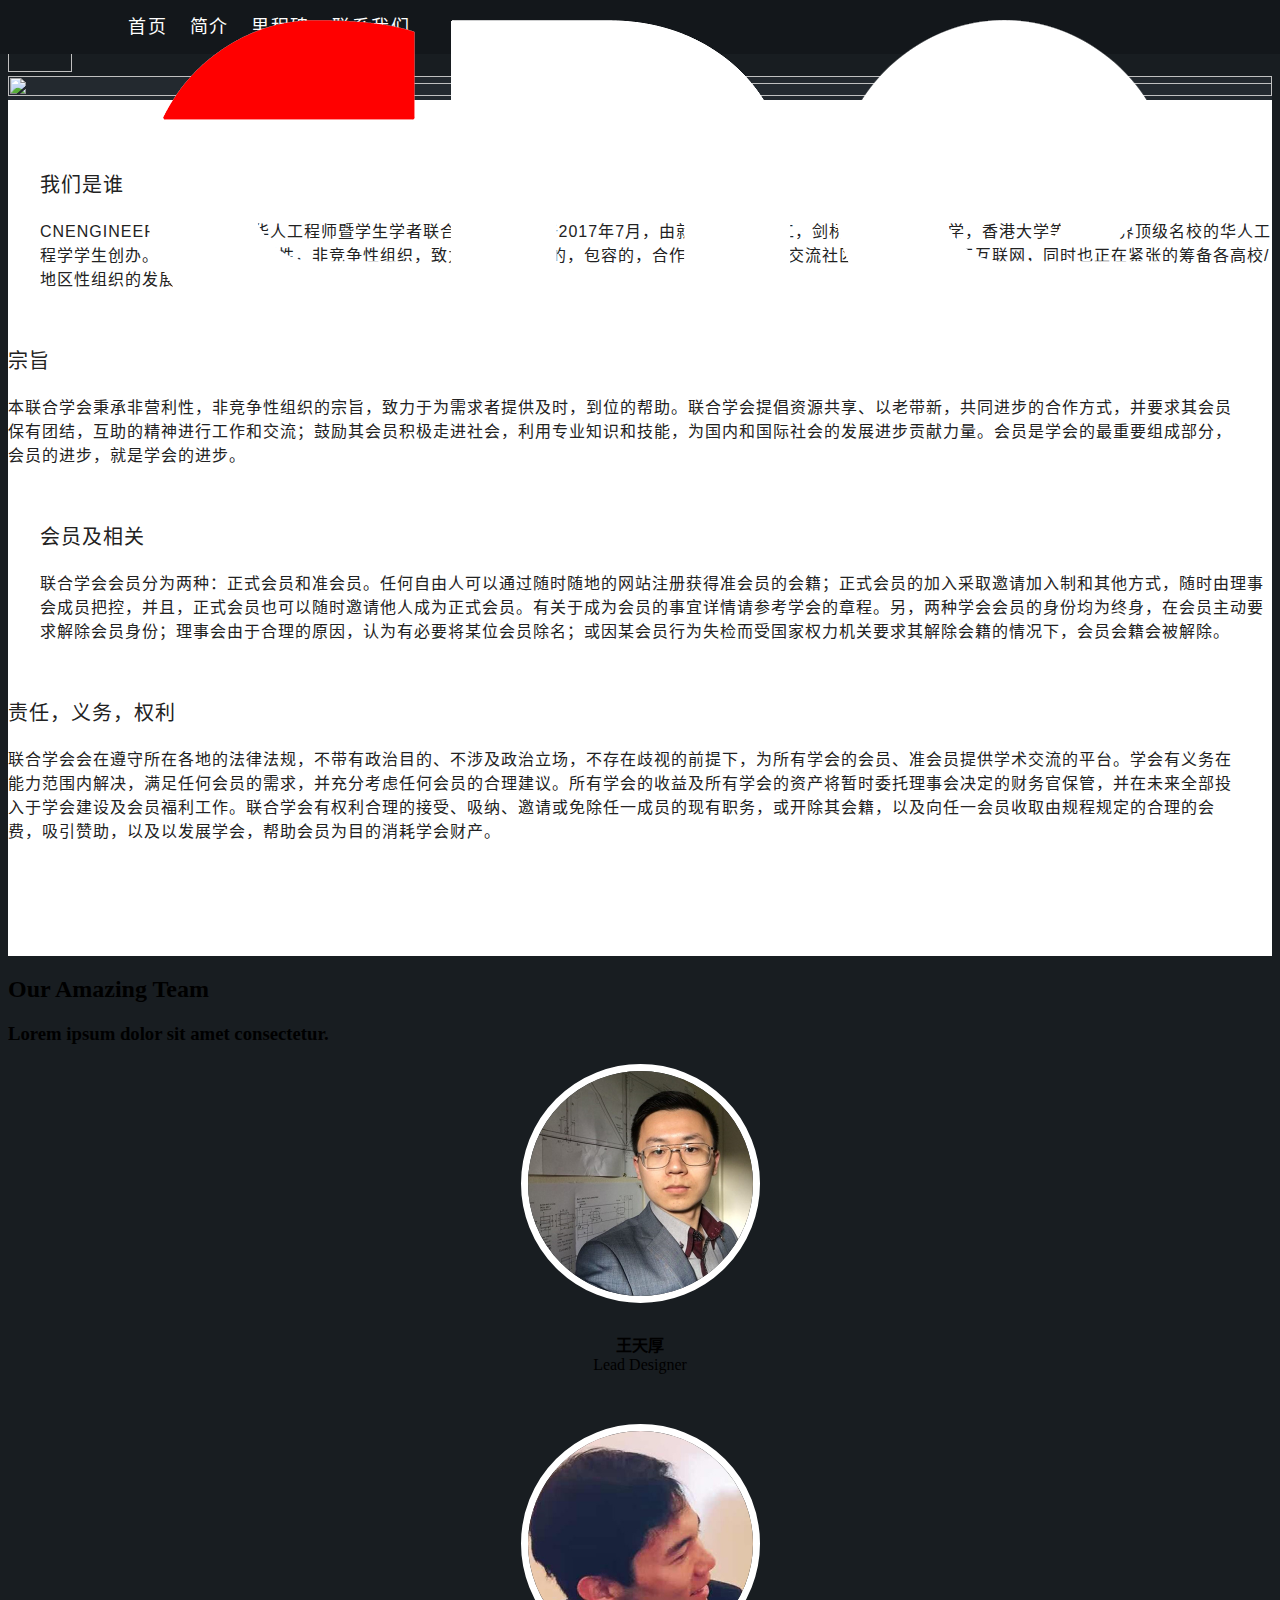
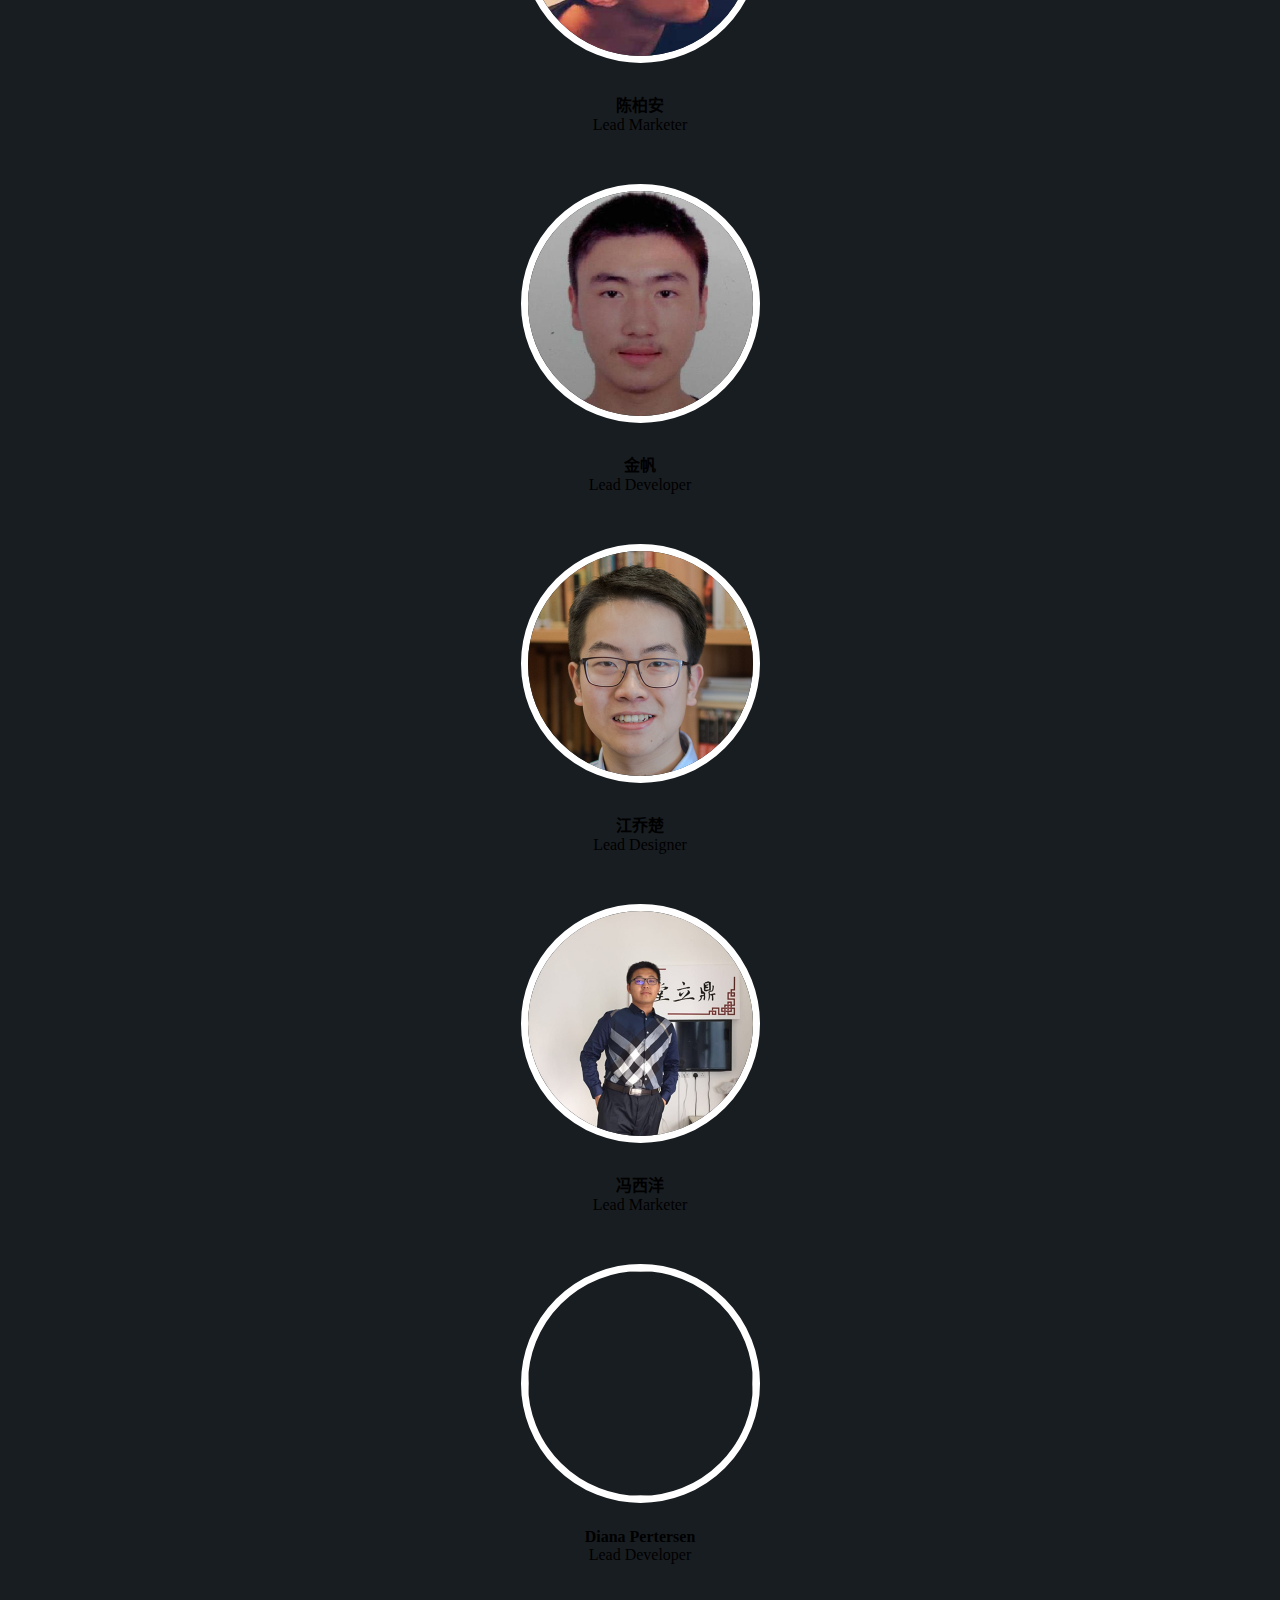
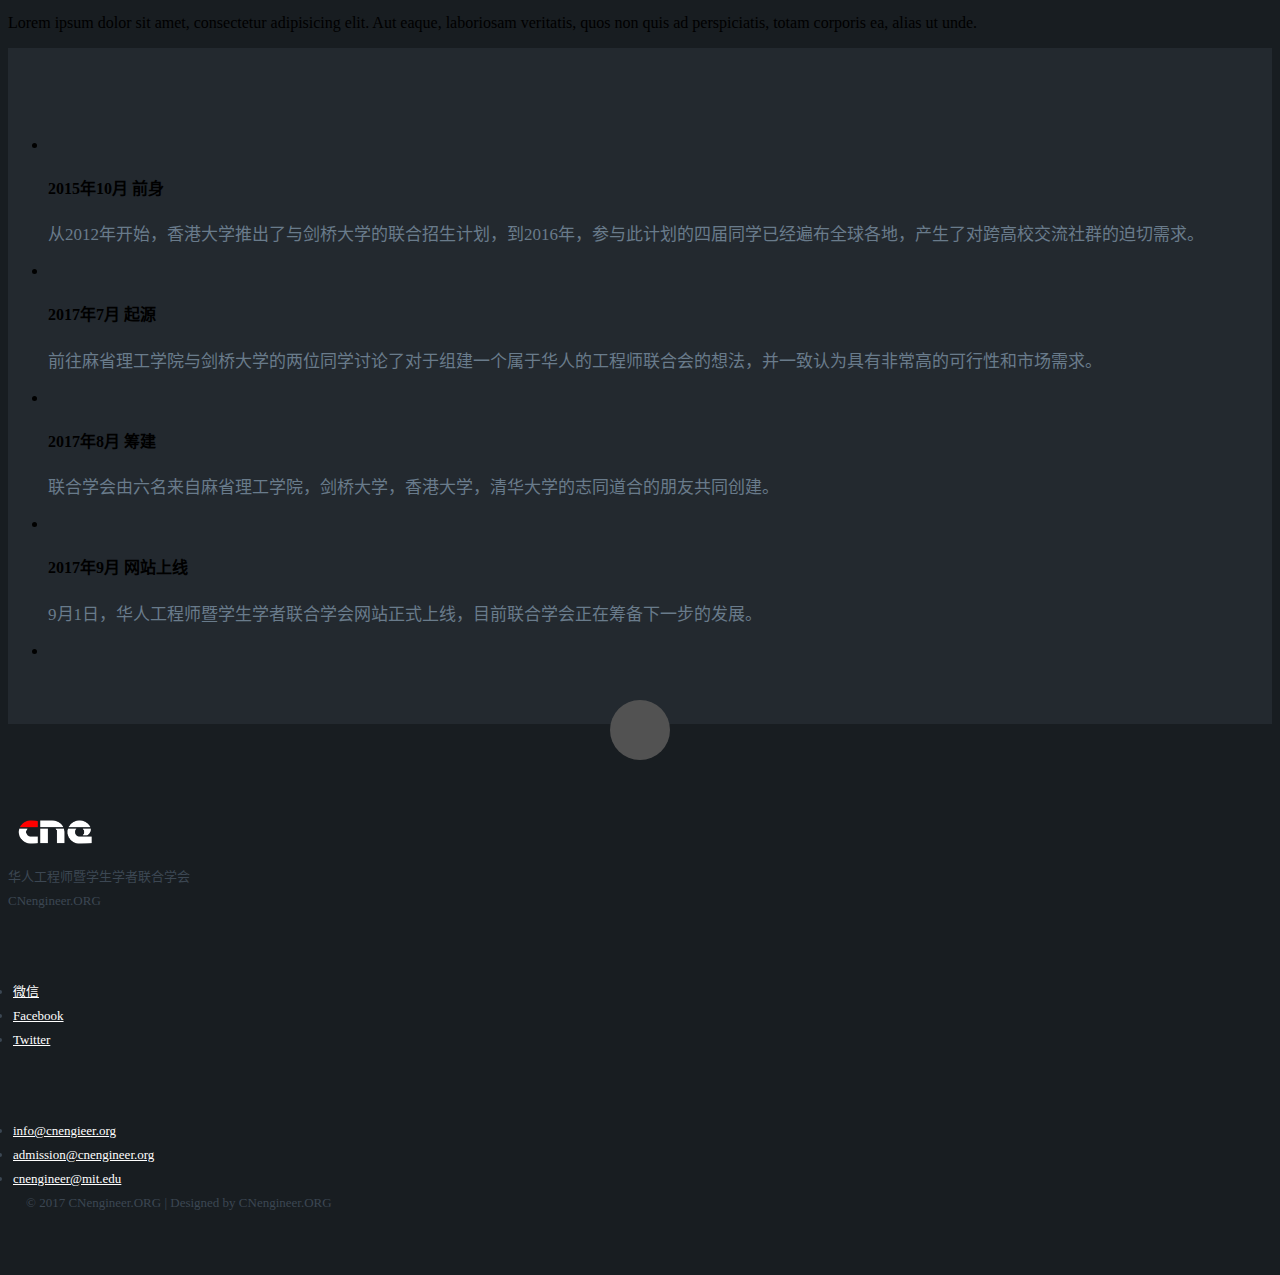
==== commit ae823283: "new profile version" ====
--- a/index.html
+++ b/index.html
@@ -132,7 +132,7 @@
          <div class="six columns right">
             <h3>我们是谁</h3>
 
-            <p>我们是谁？我们是cnengineer，全称华人工程师暨学生学者联合学会，简称联合学会。本学会致力于打造国际化学术交流平台，联合世界各大高等院校，科研院所，向在其中学习、研究工程学及其相关学科的学生、学者，在企事业单位中进行工作的工程技术人员提供交流互助的平台和及时更新的学术信息，以此鼓励国内及国际上的工程学学习和研究。</p>
+            <p>Cnengineer.ORG，全称华人工程师暨学生学者联合学会，成立于2017年7月，由就读于麻省理工，剑桥大学，清华大学，香港大学等诸多世界顶级名校的华人工程学学生创办。本学会是非营利性，非竞争性组织，致力于搭建开放的，包容的，合作的在线和线下交流社区。本学会发源于互联网，同时也正在紧张的筹备各高校/地区性组织的发展。</p>
          </div>
 
          <div class="six columns feature-media left">
@@ -199,42 +199,42 @@
             <div class="row">
                 <div class="four columns left">
                     <div class="team-member">
-                        <img src="img/team/1.jpg" class="mx-auto rounded-circle" alt="">
-                        <h4>Kay Garland</h4>
+                        <a href="wangtianhou.html"><img src="images/team/Wangtianhou_big.jpg" class="mx-auto rounded-circle" alt=""></a>
+                        <h4>王天厚</h4>
                         <p class="text-muted">Lead Designer</p>
                     </div>
                 </div>
                 <div class="four columns left">
                     <div class="team-member">
-                        <img src="img/team/2.jpg" class="mx-auto rounded-circle" alt="">
-                        <h4>Larry Parker</h4>
+                        <a href="chenbaian.html"><img src="images/team/Chenbaian_big.jpg" class="mx-auto rounded-circle" alt=""></a>
+                        <h4>陈柏安</h4>
                         <p class="text-muted">Lead Marketer</p>
                     </div>
                 </div>
                 <div class="four columns left">
                     <div class="team-member">
-                        <img src="img/team/3.jpg" class="mx-auto rounded-circle" alt="">
-                        <h4>Diana Pertersen</h4>
+                        <a href="jinfan.html"><img src="images/team/Jinfan_big.jpg" class="mx-auto rounded-circle" alt=""></a>
+                        <h4>金帆</h4>
                         <p class="text-muted">Lead Developer</p>
                     </div>
                 </div>
                 <div class="four columns left">
                     <div class="team-member">
-                        <img src="img/team/1.jpg" class="mx-auto rounded-circle" alt="">
-                        <h4>Kay Garland</h4>
+                        <a href="jiangqiaochu.html"><img src="images/team/Jiangqiaochu_big.jpg" class="mx-auto rounded-circle" alt=""></a>
+                        <h4>江乔楚</h4>
                         <p class="text-muted">Lead Designer</p>
                     </div>
                 </div>
                 <div class="four columns left">
                     <div class="team-member">
-                        <img src="img/team/2.jpg" class="mx-auto rounded-circle" alt="">
-                        <h4>Larry Parker</h4>
+                        <a href="fengxiyang.html"><img src="images/team/Fengxiyang_big.jpg" class="mx-auto rounded-circle" alt=""></a>
+                        <h4>冯西洋</h4>
                         <p class="text-muted">Lead Marketer</p>
                     </div>
                 </div>
                 <div class="four columns left">
                     <div class="team-member">
-                        <img src="img/team/3.jpg" class="mx-auto rounded-circle" alt="">
+                        <a href="example.html"><img src="images/team/1.jpg" class="mx-auto rounded-circle" alt=""></a>
                         <h4>Diana Pertersen</h4>
                         <p class="text-muted">Lead Developer</p>
                     </div>
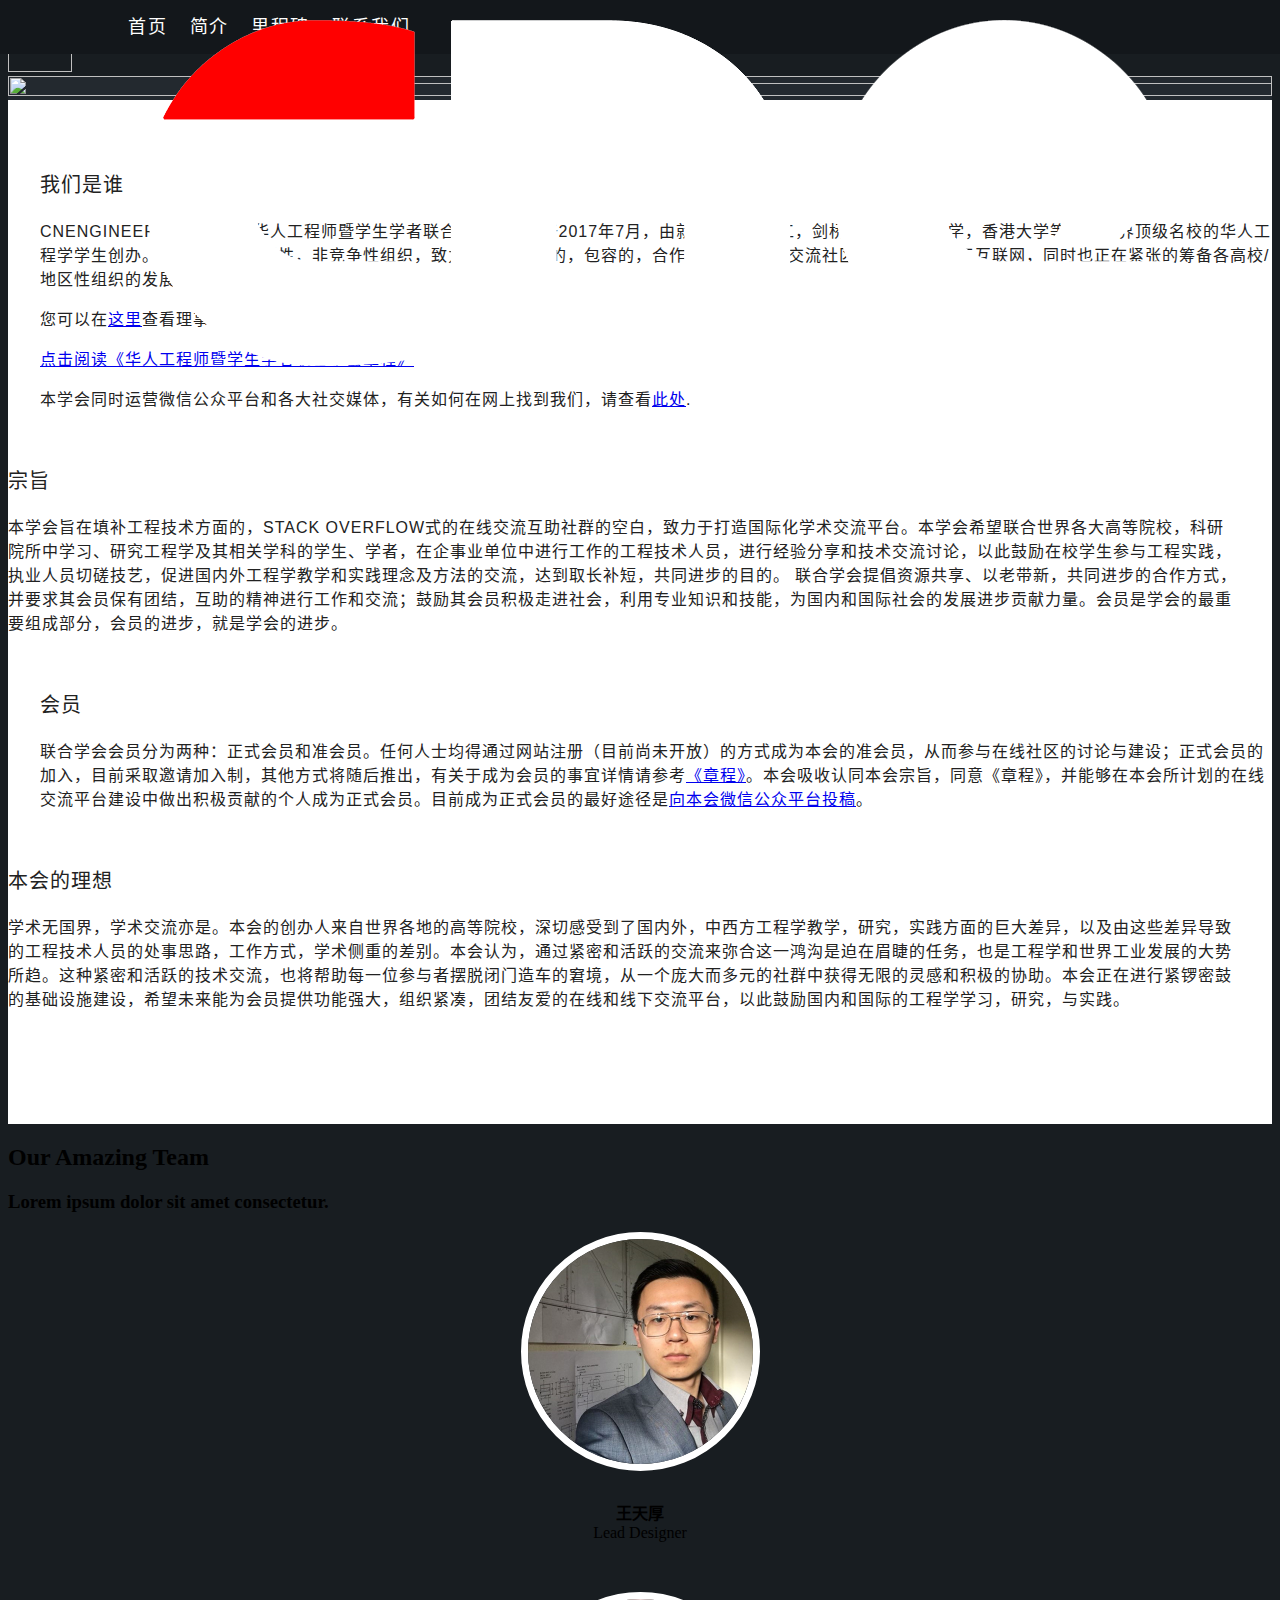
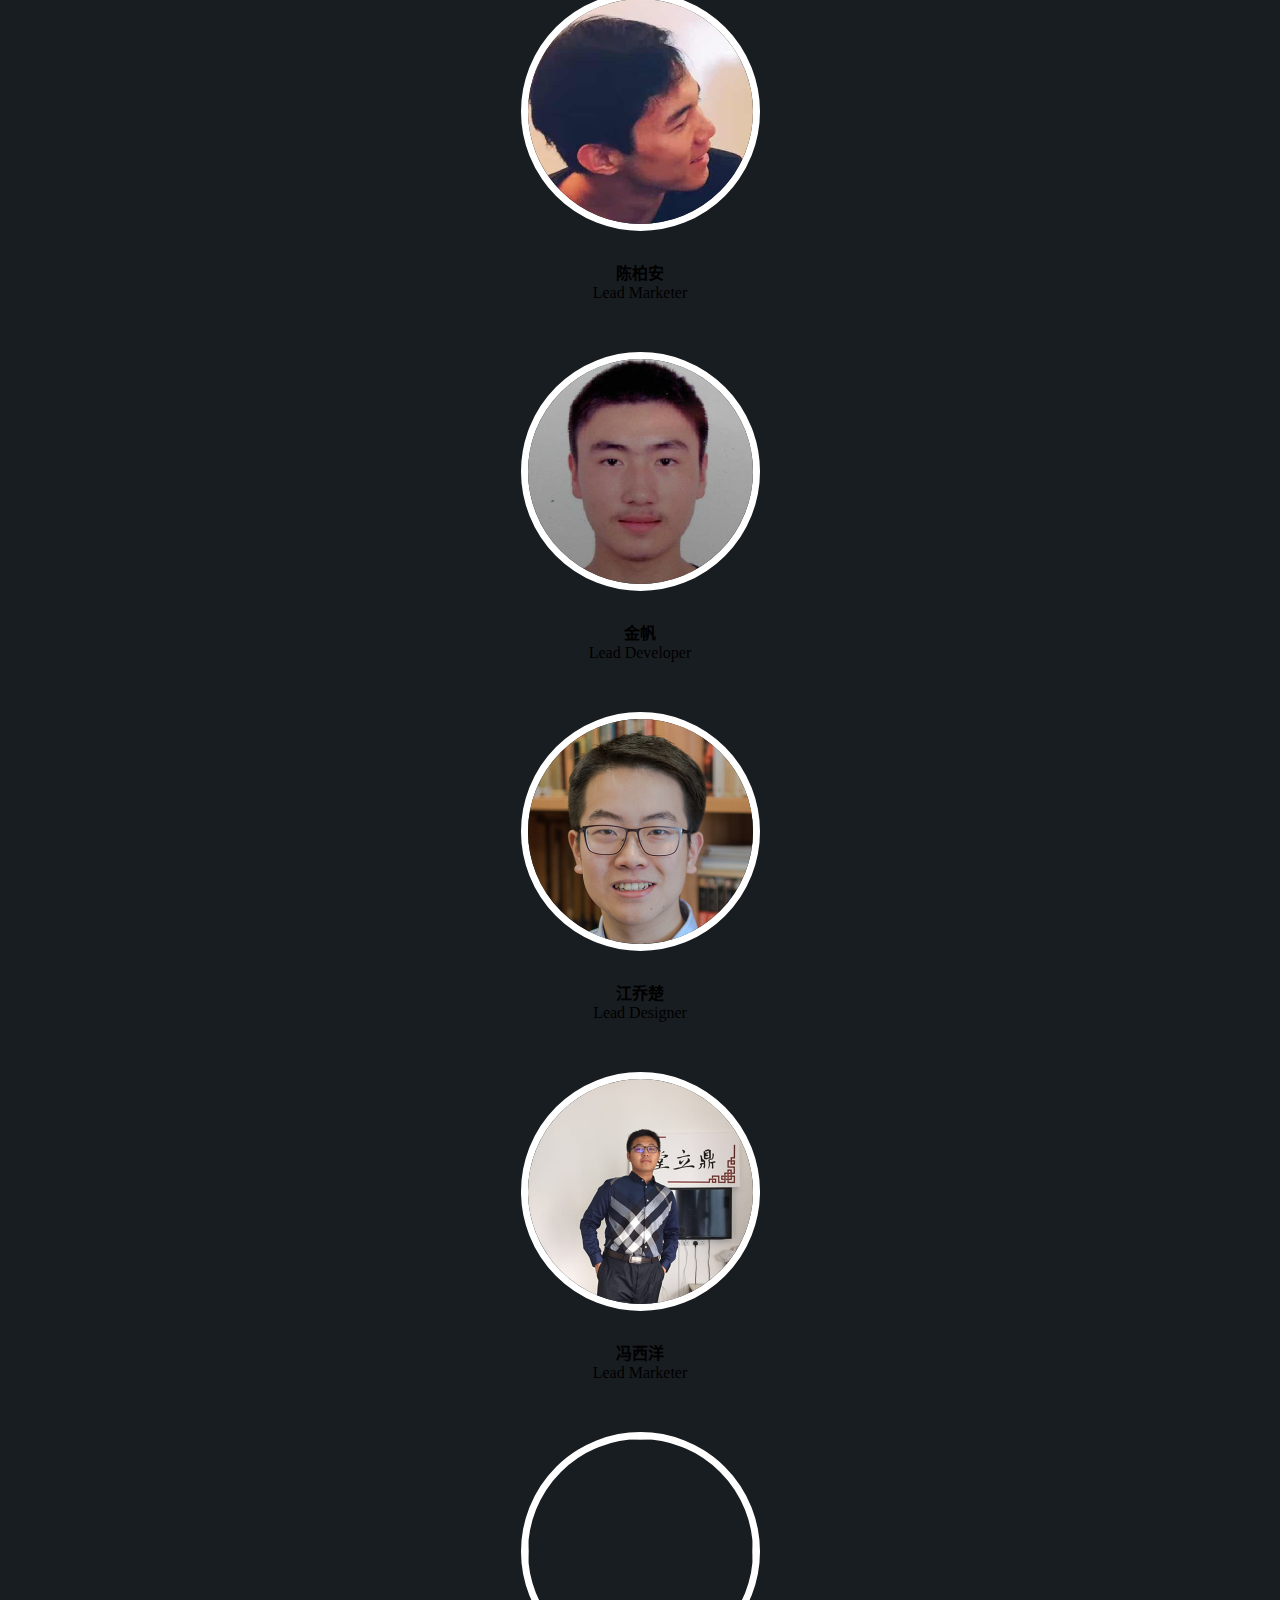
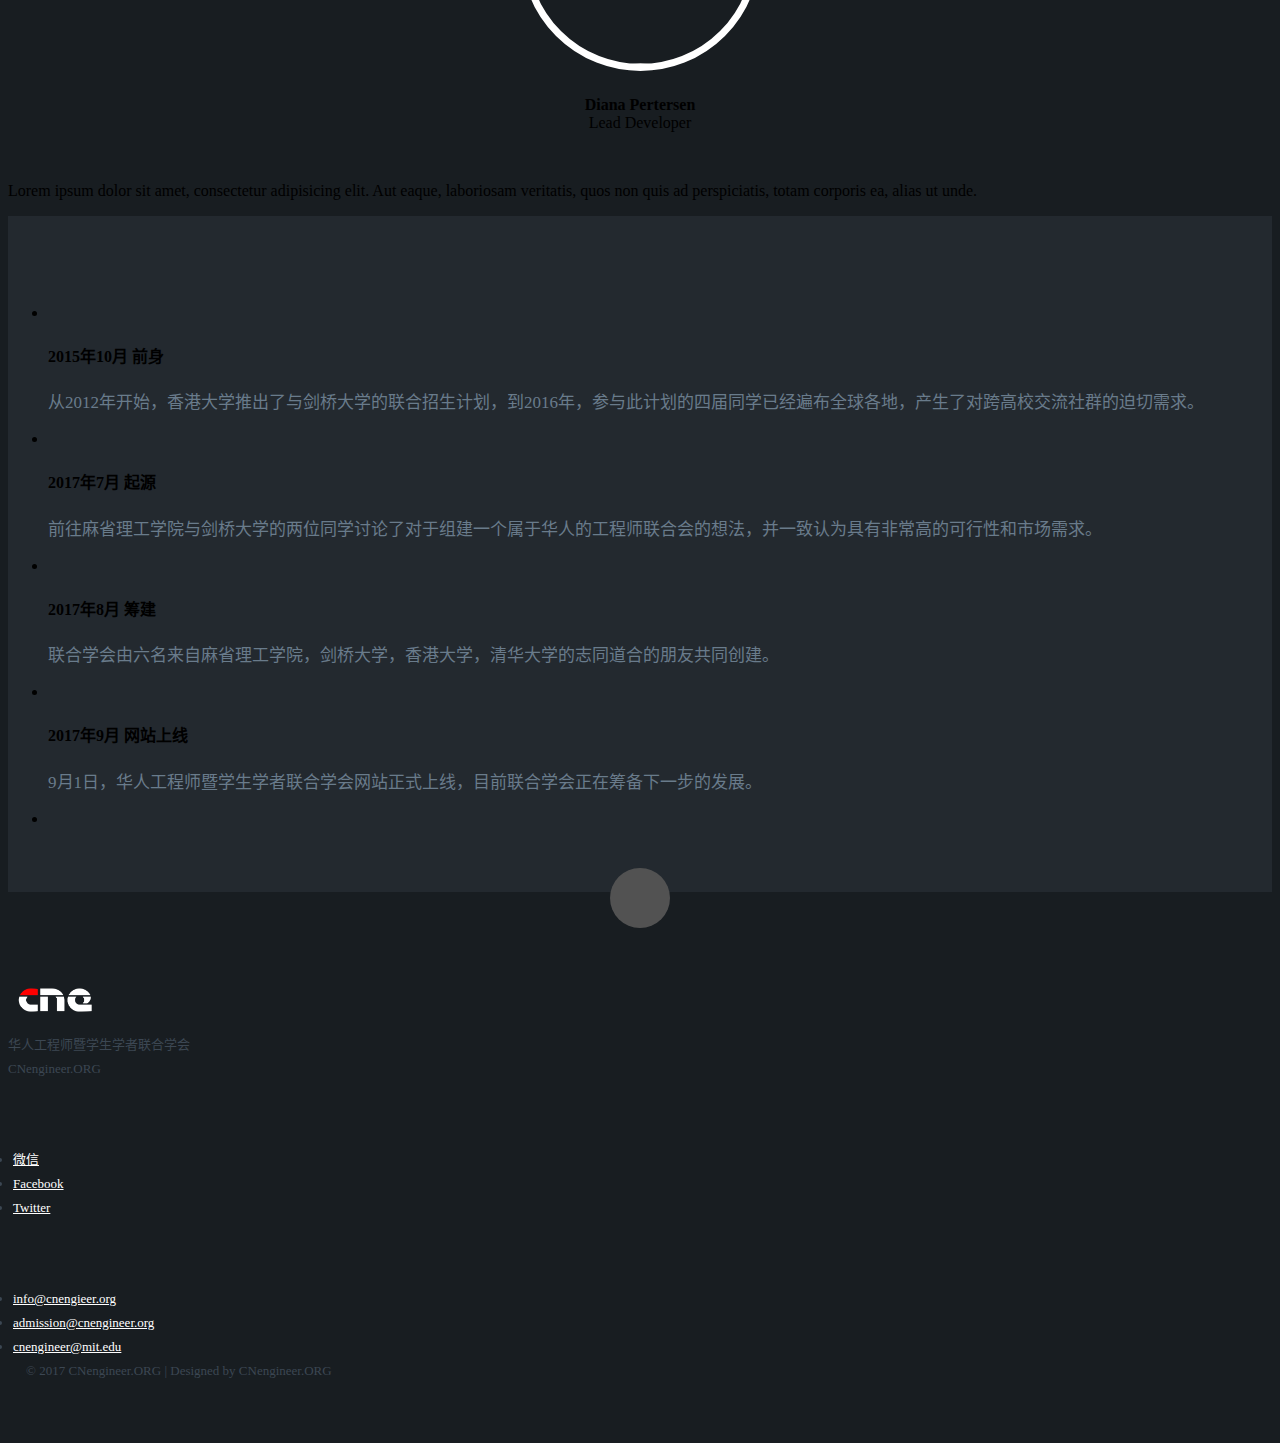
==== commit bbc56cff: "update homepage" ====
--- a/index.html
+++ b/index.html
@@ -133,6 +133,10 @@
             <h3>我们是谁</h3>
 
             <p>Cnengineer.ORG，全称华人工程师暨学生学者联合学会，成立于2017年7月，由就读于麻省理工，剑桥大学，清华大学，香港大学等诸多世界顶级名校的华人工程学学生创办。本学会是非营利性，非竞争性组织，致力于搭建开放的，包容的，合作的在线和线下交流社区。本学会发源于互联网，同时也正在紧张的筹备各高校/地区性组织的发展。</p>
+
+            <p>您可以在<a href="#team">这里</a>查看理事会成员的基本信息</p>
+            <p><a href="documents/constitution.pdf">点击阅读《华人工程师暨学生学者联合学会章程》</a></p>
+            <p>本学会同时运营微信公众平台和各大社交媒体，有关如何在网上找到我们，请查看<a href="#footer">此处</a>.</p>
          </div>
 
          <div class="six columns feature-media left">
@@ -147,7 +151,9 @@
          <div class="six columns left">
             <h3>宗旨</h3>
 
-            <p>本联合学会秉承非营利性，非竞争性组织的宗旨，致力于为需求者提供及时，到位的帮助。联合学会提倡资源共享、以老带新，共同进步的合作方式，并要求其会员保有团结，互助的精神进行工作和交流；鼓励其会员积极走进社会，利用专业知识和技能，为国内和国际社会的发展进步贡献力量。会员是学会的最重要组成部分，会员的进步，就是学会的进步。</p>
+            <p>本学会旨在填补工程技术方面的，Stack Overflow式的在线交流互助社群的空白，致力于打造国际化学术交流平台。本学会希望联合世界各大高等院校，科研院所中学习、研究工程学及其相关学科的学生、学者，在企事业单位中进行工作的工程技术人员，进行经验分享和技术交流讨论，以此鼓励在校学生参与工程实践，执业人员切磋技艺，促进国内外工程学教学和实践理念及方法的交流，达到取长补短，共同进步的目的。
+联合学会提倡资源共享、以老带新，共同进步的合作方式，并要求其会员保有团结，互助的精神进行工作和交流；鼓励其会员积极走进社会，利用专业知识和技能，为国内和国际社会的发展进步贡献力量。会员是学会的最重要组成部分，会员的进步，就是学会的进步。
+</p>
          </div>
 
          <div class="six columns feature-media right">
@@ -159,9 +165,9 @@
       <div class="row feature design">
 
          <div class="six columns right">
-            <h3>会员及相关</h3>
-
-            <p>联合学会会员分为两种：正式会员和准会员。任何自由人可以通过随时随地的网站注册获得准会员的会籍；正式会员的加入采取邀请加入制和其他方式，随时由理事会成员把控，并且，正式会员也可以随时邀请他人成为正式会员。有关于成为会员的事宜详情请参考学会的章程。另，两种学会会员的身份均为终身，在会员主动要求解除会员身份；理事会由于合理的原因，认为有必要将某位会员除名；或因某会员行为失检而受国家权力机关要求其解除会籍的情况下，会员会籍会被解除。</p>
+            <h3>会员</h3>
+
+            <p>联合学会会员分为两种：正式会员和准会员。任何人士均得通过网站注册（目前尚未开放）的方式成为本会的准会员，从而参与在线社区的讨论与建设；正式会员的加入，目前采取邀请加入制，其他方式将随后推出，有关于成为会员的事宜详情请参考<a href="documents/constitution.pdf">《章程》</a>。本会吸收认同本会宗旨，同意《章程》，并能够在本会所计划的在线交流平台建设中做出积极贡献的个人成为正式会员。目前成为正式会员的最好途径是<a href="documents/announcement.pdf">向本会微信公众平台投稿</a>。</p>
          </div>
 
          <div class="six columns feature-media left">
@@ -173,9 +179,9 @@
       <div class="row feature responsive">
 
          <div class="six columns left">
-            <h3>责任，义务，权利</h3>
-
-            <p>联合学会会在遵守所在各地的法律法规，不带有政治目的、不涉及政治立场，不存在歧视的前提下，为所有学会的会员、准会员提供学术交流的平台。学会有义务在能力范围内解决，满足任何会员的需求，并充分考虑任何会员的合理建议。所有学会的收益及所有学会的资产将暂时委托理事会决定的财务官保管，并在未来全部投入于学会建设及会员福利工作。联合学会有权利合理的接受、吸纳、邀请或免除任一成员的现有职务，或开除其会籍，以及向任一会员收取由规程规定的合理的会费，吸引赞助，以及以发展学会，帮助会员为目的消耗学会财产。</p>
+            <h3>本会的理想</h3>
+
+            <p>学术无国界，学术交流亦是。本会的创办人来自世界各地的高等院校，深切感受到了国内外，中西方工程学教学，研究，实践方面的巨大差异，以及由这些差异导致的工程技术人员的处事思路，工作方式，学术侧重的差别。本会认为，通过紧密和活跃的交流来弥合这一鸿沟是迫在眉睫的任务，也是工程学和世界工业发展的大势所趋。这种紧密和活跃的技术交流，也将帮助每一位参与者摆脱闭门造车的窘境，从一个庞大而多元的社群中获得无限的灵感和积极的协助。本会正在进行紧锣密鼓的基础设施建设，希望未来能为会员提供功能强大，组织紧凑，团结友爱的在线和线下交流平台，以此鼓励国内和国际的工程学学习，研究，与实践。</p>
          </div>
 
          <div class="six columns feature-media right">
